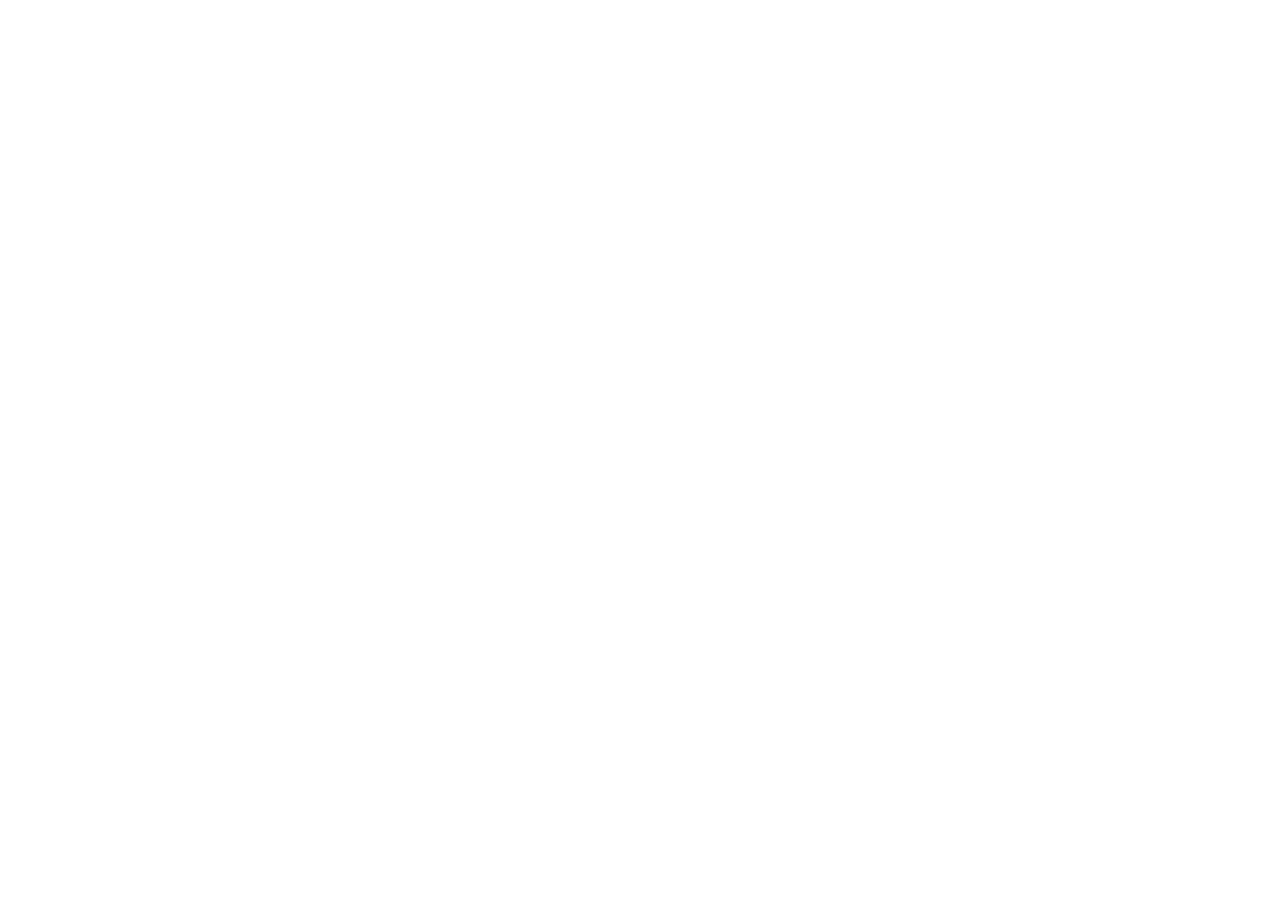
==== project1/index.html @ 2fa5630b "Added in the User Stories" ====
<!DOCTYPE html>
<html>
<head>
	<meta charset="utf-8">
	<meta name="viewport" content="width=device-width, initial-scale=1, shrink-to-fit=no">
	<meta http-equiv="X-UA-Compatible" content="IE=edge">
	<title>Project 1: The Game</title>
	<link rel="stylesheet" href="https://maxcdn.bootstrapcdn.com/bootstrap/4.0.0-beta/css/bootstrap.min.css" integrity="sha384-/Y6pD6FV/Vv2HJnA6t+vslU6fwYXjCFtcEpHbNJ0lyAFsXTsjBbfaDjzALeQsN6M" crossorigin="anonymous">
	<link rel="stylesheet" type="text/css" href="styles/style.css">
	<script src="https://cdnjs.cloudflare.com/ajax/libs/jquery/3.2.1/jquery.js"></script>
</head>
<body>
	
	<script src="scripts/app.js"></script>
</body>
</html>
---- project1/styles/style.css ----
* {
	text-align: center;
}
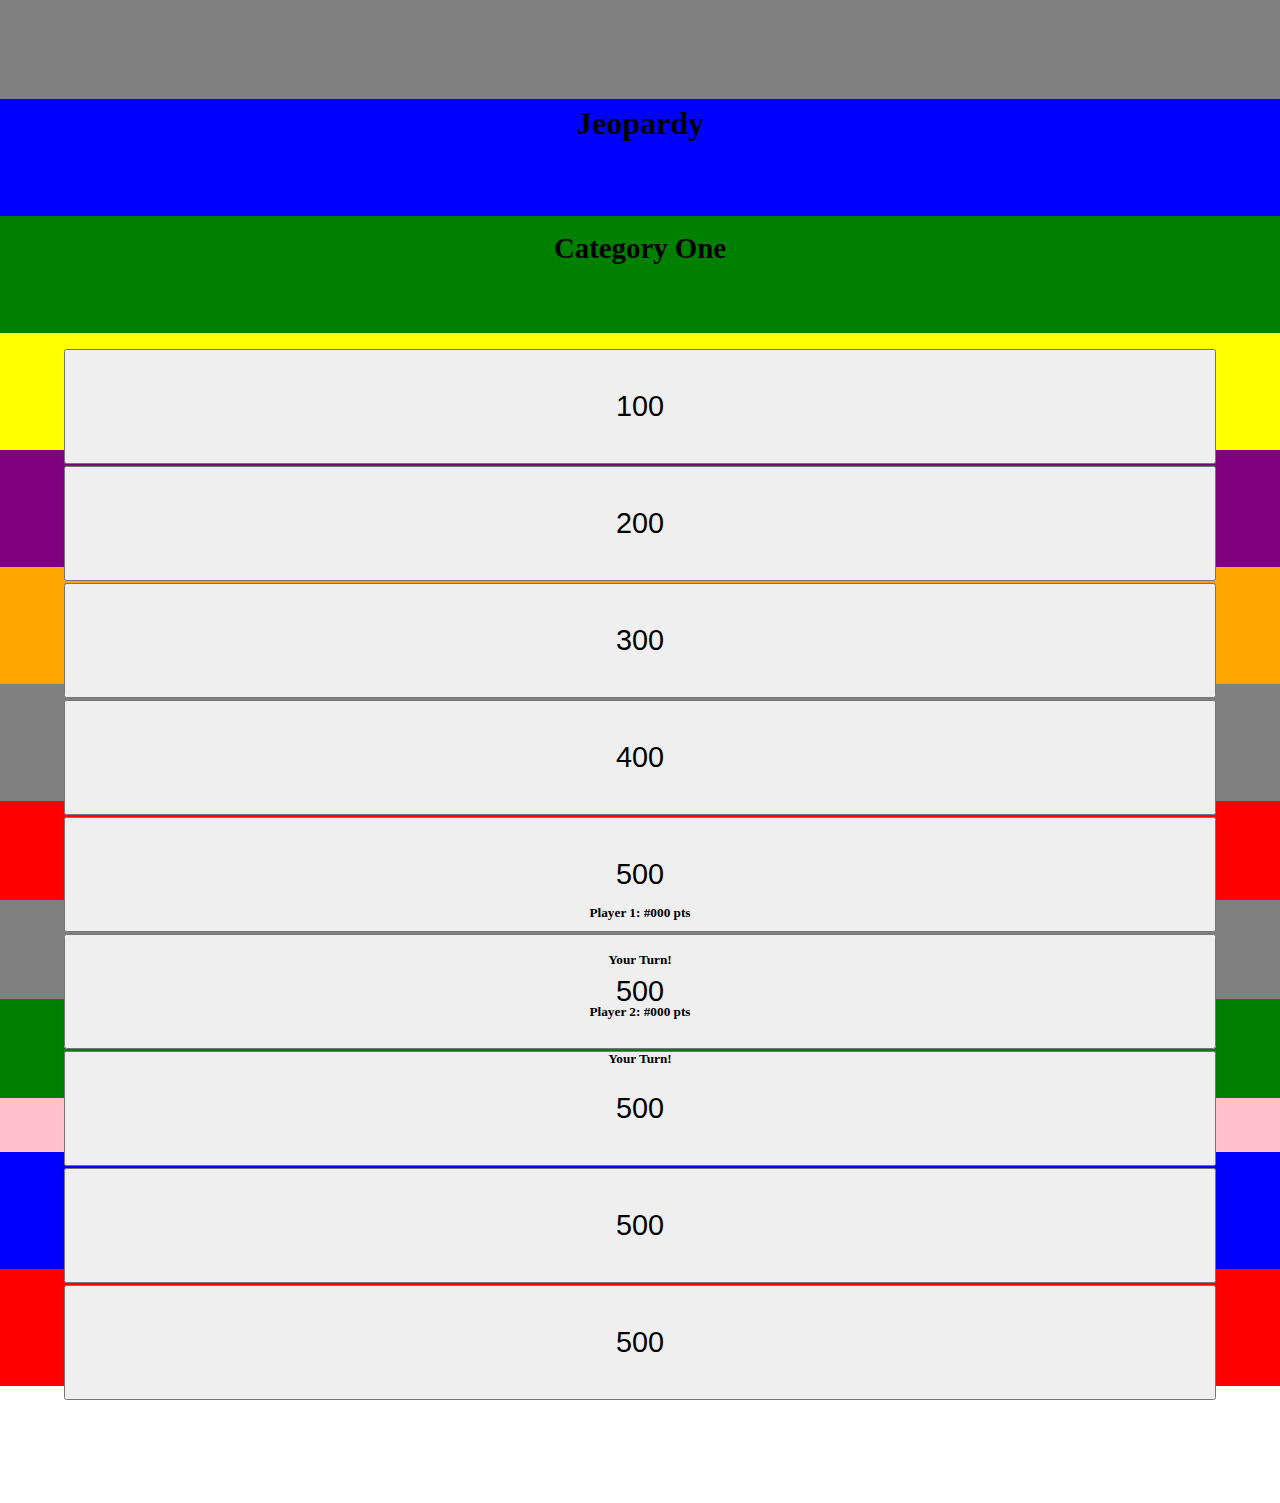
==== commit 12c43ff8: "Created basic layout of the game board" ====
--- a/project1/index.html
+++ b/project1/index.html
@@ -10,7 +10,254 @@
 	<script src="https://cdnjs.cloudflare.com/ajax/libs/jquery/3.2.1/jquery.js"></script>
 </head>
 <body>
-	
+	<div class="container-fluid">
+		<div class="row no-gutters" id="title-row">
+			<div class="col-1">
+				
+			</div>
+			<div class="col-10" id="title-display">
+				<h1>Jeopardy</h1>
+			</div>
+			<div class="col-1">
+				
+			</div>
+		</div>
+		<div class="row no-gutters align-items-center" id="category-row">
+			<div class="col-1">
+				
+			</div>
+			<div class="col-2" id="category-one-title">
+				<div class="textContainer">
+					<h4 class="text-center">Category One</h4>
+				</div>
+			</div>
+			<div class="col-2" id="category-two-title">
+				<div class="textContainer">
+					<h4 class="text-center">Category Two</h4>
+				</div>
+			</div>
+			<div class="col-2" id="category-three-title">
+				<div class="textContainer">
+					<h4 class="text-center">Category Three</h4>
+				</div>
+			</div>
+			<div class="col-2" id="category-four-title">
+				<div class="textContainer">
+					<h4 class="text-center">Category Four</h4>
+				</div>
+			</div>
+			<div class="col-2" id="category-five-title">
+				<div class="textContainer">
+					<h4 class="text-center">Category Five</h4>
+				</div>
+			</div>
+			<div class="col-1">
+				
+			</div>
+		</div>
+		<div class="row no-gutters align-items-center" id="one-hundred-row">
+			<div class="col-1">
+				
+			</div>
+			<div class="col-2" id="C1-one-hundred">
+				<div class="textContainer">
+					<button class="btn btn-primary" type="submit">100</button>
+				</div>
+			</div>
+			<div class="col-2" id="C2-one-hundred">
+				<div class="textContainer">
+					<button class="btn btn-primary" type="submit">100</button>
+				</div>
+			</div>
+			<div class="col-2" id="C3-one-hundred">
+				<div class="textContainer">
+					<button class="btn btn-primary" type="submit">100</button>
+				</div>
+			</div>
+			<div class="col-2" id="C4-one-hundred">
+				<div class="textContainer">
+					<button class="btn btn-primary" type="submit">100</button>
+				</div>
+			</div>
+			<div class="col-2" id="C5-one-hundred">
+				<div class="textContainer">
+					<button class="btn btn-primary" type="submit">100</button>
+				</div>
+			</div>
+			<div class="col-1">
+				
+			</div>
+		</div>
+		<div class="row no-gutters align-items-center" id="two-hundred-row">
+			<div class="col-1">
+				
+			</div>
+			<div class="col-2" id="C1-two-hundred">
+				<div class="textContainer">
+					<button class="btn btn-primary" type="submit">200</button>
+				</div>
+			</div>
+			<div class="col-2" id="C2-two-hundred">
+				<div class="textContainer">
+					<button class="btn btn-primary" type="submit">200</button>
+				</div>
+			</div>
+			<div class="col-2" id="C3-two-hundred">
+				<div class="textContainer">
+					<button class="btn btn-primary" type="submit">200</button>
+				</div>
+			</div>
+			<div class="col-2" id="C4-two-hundred">
+				<div class="textContainer">
+					<button class="btn btn-primary" type="submit">200</button>
+				</div>
+			</div>
+			<div class="col-2" id="C5-two-hundred">
+				<div class="textContainer">
+					<button class="btn btn-primary" type="submit">200</button>
+				</div>
+			</div>
+			<div class="col-1">
+				
+			</div>
+		</div>
+		<div class="row no-gutters align-items-center" id="three-hundred-row">
+			<div class="col-1">
+				
+			</div>
+			<div class="col-2" id="C1-three-hundred">
+				<div class="textContainer">
+					<button class="btn btn-primary" type="submit">300</button>
+				</div>
+			</div>
+			<div class="col-2" id="C2-three-hundred">
+				<div class="textContainer">
+					<button class="btn btn-primary" type="submit">300</button>
+				</div>
+			</div>
+			<div class="col-2" id="C3-three-hundred">
+				<div class="textContainer">
+					<button class="btn btn-primary" type="submit">300</button>
+				</div>
+			</div>
+			<div class="col-2" id="C4-three-hundred">
+				<div class="textContainer">
+					<button class="btn btn-primary" type="submit">300</button>
+				</div>
+			</div>
+			<div class="col-2" id="C5-three-hundred">
+				<div class="textContainer">
+					<button class="btn btn-primary" type="submit">300</button>
+				</div>
+			</div>
+			<div class="col-1">
+				
+			</div>
+		</div>
+		<div class="row no-gutters align-items-center" id="four-hundred-row">
+			<div class="col-1">
+				
+			</div>
+			<div class="col-2" id="C1-four-hundred">
+				<div class="textContainer">
+					<button class="btn btn-primary" type="submit">400</button>
+				</div>
+			</div>
+			<div class="col-2" id="C2-four-hundred">
+				<div class="textContainer">
+					<button class="btn btn-primary" type="submit">400</button>
+				</div>
+			</div>
+			<div class="col-2" id="C3-four-hundred">
+				<div class="textContainer">
+					<button class="btn btn-primary" type="submit">400</button>
+				</div>
+			</div>
+			<div class="col-2" id="C4-four-hundred">
+				<div class="textContainer">
+					<button class="btn btn-primary" type="submit">400</button>
+				</div>
+			</div>
+			<div class="col-2" id="C5-four-hundred">
+				<div class="textContainer">
+					<button class="btn btn-primary" type="submit">400</button>
+				</div>
+			</div>
+			<div class="col-1">
+				
+			</div>
+		</div>
+		<div class="row no-gutters align-items-center" id="five-hundred-row">
+			<div class="col-1">
+				
+			</div>
+			<div class="col-2" id="C1-five-hundred">
+				<div class="textContainer">
+					<button class="btn btn-primary" type="submit">500</button>
+				</div>
+			</div>
+			<div class="col-2" id="C2-five-hundred">
+				<div class="textContainer">
+					<button class="btn btn-primary" type="submit">500</button>
+				</div>
+			</div>
+			<div class="col-2" id="C3-five-hundred">
+				<div class="textContainer">
+					<button class="btn btn-primary" type="submit">500</button>
+				</div>
+			</div>
+			<div class="col-2" id="C4-five-hundred">
+				<div class="textContainer">
+					<button class="btn btn-primary" type="submit">500</button>
+				</div>
+			</div>
+			<div class="col-2" id="C5-five-hundred">
+				<div class="textContainer">
+					<button class="btn btn-primary" type="submit">500</button>
+				</div>
+			</div>
+			<div class="col-1">
+				
+			</div>
+		</div>
+		<div class="row no-gutters align-items-center" id="players-row">
+			<div class="col-1">
+				
+			</div>
+			<div class="col-5" id="player-one-display">
+				<h5 id="p1-points-display">Player 1: #000 pts</h5>
+				<h5 id="p1-turn-indicator">Your Turn!</h5>
+			</div>
+			<div class="col-5" id="player-two-display">
+				<h5 id="p2-points-display">Player 2: #000 pts</h5>
+				<h5 id="p2-turn-indicator">Your Turn!</h5>
+			</div>
+			<div class="col-1">
+				
+			</div>
+		</div>
+	</div>
+
+	<!-- <div class="modal fade" id="exampleModal" tabindex="-1" role="dialog" aria-labelledby="exampleModalLabel" aria-hidden="true">
+		<div class="modal-dialog" role="document">
+			<div class="modal-content">
+				<div class="modal-header">
+					<h5 class="modal-title" id="exampleModalLabel">Modal title</h5>
+					<button type="button" class="close" data-dismiss="modal" aria-label="Close">
+						<span aria-hidden="true">&times;</span>
+					</button>
+				</div>
+				<div class="modal-body">
+					...
+				</div>
+				<div class="modal-footer">
+					<button type="button" class="btn btn-secondary" data-dismiss="modal">Close</button>
+					<button type="button" class="btn btn-primary">Save changes</button>
+				</div>
+			</div>
+		</div>
+	</div> -->
+
 	<script src="scripts/app.js"></script>
 </body>
 </html>--- a/project1/styles/style.css
+++ b/project1/styles/style.css
@@ -1,3 +1,383 @@
 * {
 	text-align: center;
-}+	width: 100%;
+	height: 100%;
+	margin: 0;
+	padding: 0;
+}
+
+.container-fluid {
+	margin: 0;
+	padding: 0;
+	height: 100%;
+}
+
+.row {
+/*	margin-left: 0px;
+	margin-right: 0px;*/
+}
+
+div#title-row {
+	height: 11%;
+	background-color: grey;
+}
+
+div#title-display {
+	background-color: white;
+}
+
+#title-display h1 {
+	margin: 0;
+	padding: 0;
+	line-height: 1.5;
+}
+
+div#category-row {
+	height: 13%;
+	background-color: blue;
+}
+
+div#category-one-title {
+	background-color: red;
+}
+
+div#category-two-title {
+	background-color: blue;
+}
+
+div#category-three-title {
+	background-color: pink;
+}
+
+div#category-four-title {
+	background-color: blue;
+}
+
+div#category-five-title {
+	background-color: red;
+}
+
+div#one-hundred-row {
+	height: 13%;
+	background-color: green;
+}
+
+div#C1-one-hundred {
+	background-color: red;
+}
+
+#C1-one-hundred h5 {
+/*	vertical-align: middle;
+*/}
+
+div#C2-one-hundred {
+	background-color: blue;
+}
+
+#C2-one-hundred h5 {
+/*	vertical-align: middle;
+*/}
+
+div#C3-one-hundred {
+	background-color: pink;
+}
+
+#C3-one-hundred h5 {
+/*	vertical-align: middle;
+*/}
+
+div#C4-one-hundred {
+	background-color: blue;
+}
+
+#C4-one-hundred h5 {
+/*	vertical-align: middle;
+*/}
+
+div#C5-one-hundred {
+	background-color: red;
+}
+
+#C5-one-hundred h5 {
+/*	vertical-align: middle;
+*/}
+
+div#two-hundred-row {
+	height: 13%;
+	background-color: yellow;
+}
+
+div#C1-two-hundred {
+	background-color: red;
+}
+
+#C1-two-hundred h5 {
+/*	vertical-align: middle;
+*/}
+
+div#C2-two-hundred {
+	background-color: blue;
+}
+
+#C2-two-hundred h5 {
+/*	vertical-align: middle;
+*/}
+
+div#C3-two-hundred {
+	background-color: pink;
+}
+
+#C3-two-hundred h5 {
+/*	vertical-align: middle;
+*/}
+
+div#C4-two-hundred {
+	background-color: blue;
+}
+
+#C4-two-hundred h5 {
+/*	vertical-align: middle;
+*/}
+
+div#C5-two-hundred {
+	background-color: red;
+}
+
+#C5-two-hundred h5 {
+/*	vertical-align: middle;
+*/}
+
+div#three-hundred-row {
+	height: 13%;
+	background-color: purple;
+}
+
+div#C1-three-hundred {
+	background-color: red;
+}
+
+#C1-three-hundred h5 {
+/*	vertical-align: middle;
+*/}
+
+div#C2-three-hundred {
+	background-color: blue;
+}
+
+#C2-three-hundred h5 {
+/*	vertical-align: middle;
+*/}
+
+div#C3-three-hundred {
+	background-color: pink;
+}
+
+#C3-three-hundred h5 {
+/*	vertical-align: middle;
+*/}
+
+div#C4-three-hundred {
+	background-color: blue;
+}
+
+#C4-three-hundred h5 {
+/*	vertical-align: middle;
+*/}
+
+div#C5-three-hundred {
+	background-color: red;
+}
+
+#C5-three-hundred h5 {
+/*	vertical-align: middle;
+*/}
+
+div#four-hundred-row {
+	height: 13%;
+	background-color: orange;
+}
+
+div#C1-four-hundred {
+	background-color: red;
+}
+
+#C1-four-hundred h5 {
+/*	vertical-align: middle;
+*/}
+
+div#C2-four-hundred {
+	background-color: blue;
+}
+
+#C2-four-hundred h5 {
+/*	vertical-align: middle;
+*/}
+
+div#C3-four-hundred {
+	background-color: pink;
+}
+
+#C3-four-hundred h5 {
+/*	vertical-align: middle;
+*/}
+
+div#C4-four-hundred {
+	background-color: blue;
+}
+
+#C4-four-hundred h5 {
+/*	vertical-align: middle;
+*/}
+
+div#C5-four-hundred {
+	background-color: red;
+}
+
+#C5-four-hundred h5 {
+/*	vertical-align: middle;
+*/}
+
+div#five-hundred-row {
+	height: 13%;
+	background-color: grey;
+}
+
+div#C1-five-hundred {
+	background-color: red;
+}
+
+#C1-five-hundred h5 {
+/*	vertical-align: middle;
+*/}
+
+div#C2-five-hundred {
+	background-color: blue;
+}
+
+#C2-five-hundred h5 {
+/*	vertical-align: middle;
+*/}
+
+div#C3-five-hundred {
+	background-color: pink;
+}
+
+#C3-five-hundred h5 {
+/*	vertical-align: middle;
+*/}
+
+div#C4-five-hundred {
+	background-color: blue;
+}
+
+#C4-five-hundred h5 {
+/*	vertical-align: middle;
+*/}
+
+div#C5-five-hundred {
+	background-color: red;
+}
+
+#C5-five-hundred h5 {
+/*	vertical-align: middle;
+*/}
+
+div#players-row {
+	height: 11%;
+	background-color: red;
+}
+
+div#player-one-display {
+	height: 100%;
+	background-color: grey;
+}
+
+div#p1-points-display {
+	height: 50%;
+}
+
+h5#p1-points-display {
+	height: 50%;
+	margin: 0;
+	padding: 0;
+	line-height: 2;
+}
+
+div#p1-turn-indicator {
+	height: 50%;
+}
+
+h5#p1-turn-indicator {
+	height: 50%;
+	margin: 0;
+	padding: 0;
+	line-height: 1.5;
+}
+
+div#player-two-display {
+	height: 100%;
+	background-color: green;
+}
+
+div#p2-points-display {
+	height: 50%;
+}
+
+h5#p2-points-display {
+	height: 50%;
+	margin: 0;
+	padding: 0;
+	line-height: 2;
+}
+
+div#p2-turn-indicator {
+	height: 50%;
+}
+
+h5#p2-turn-indicator {
+	height: 50%;
+	margin: 0;
+	padding: 0;
+	line-height: 1.5;
+}
+
+div.textContainer {
+	padding: 1em 0;
+	height: 100%;
+}
+
+div.textContainer h4 {
+	margin: 0;
+	padding-bottom: 0.5em;
+	width: 100%;
+	height: 100%;
+	max-width: 100%;
+	max-height: 2em;
+	font-size: 2.25vw;
+	vertical-align: middle;
+	display: inline-block;
+}
+
+div.textContainer h5 {
+	margin: 0;
+	padding: 0.5em 0;
+	width: 100%;
+	height: 100%;
+	max-width: 100%;
+	max-height: 2em;
+	font-size: 2.25vw;
+	vertical-align: middle;
+	display: inline-block;
+}
+
+div.textContainer button {
+	margin: 0;
+	padding: 0;
+	width: 90%;
+	height: 100%;
+	max-width: 100%;
+	max-height: 4em;
+	font-size: 2.25vw;
+	vertical-align: middle;
+	display: inline-block;
+}
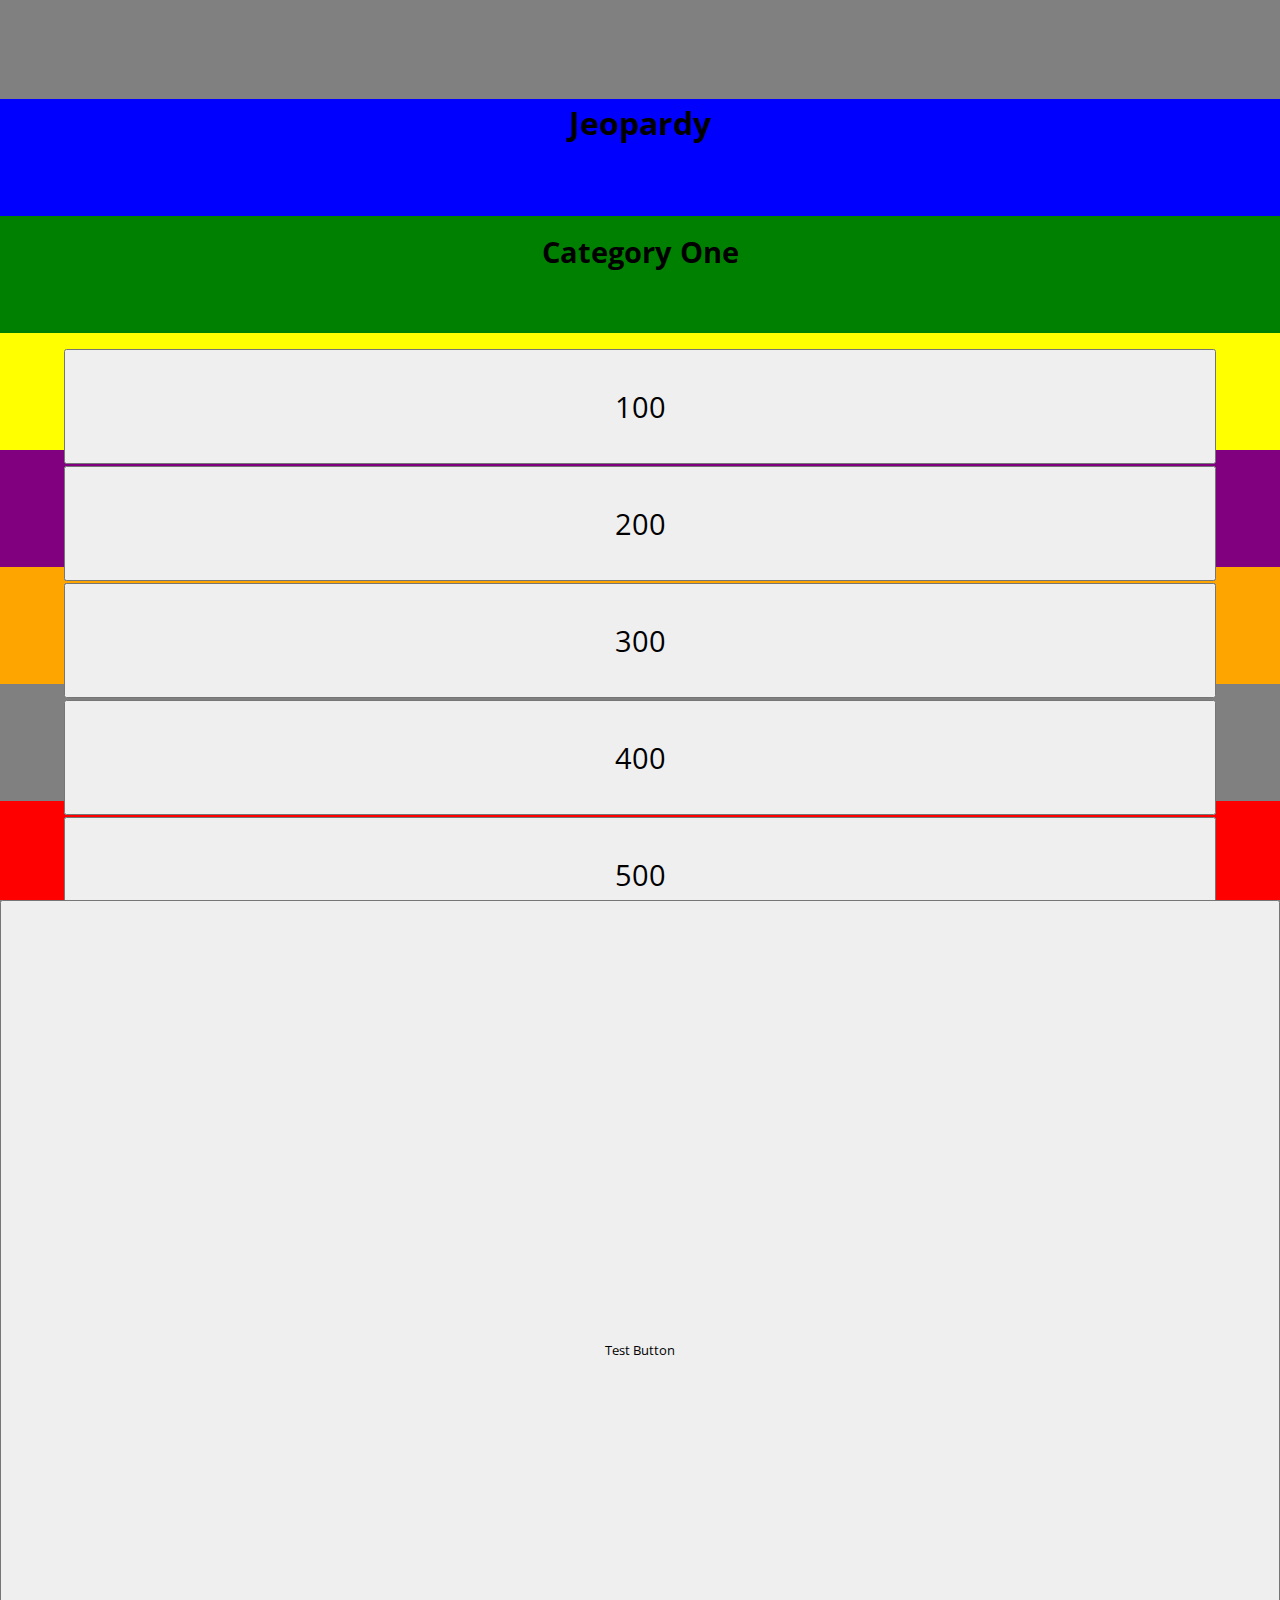
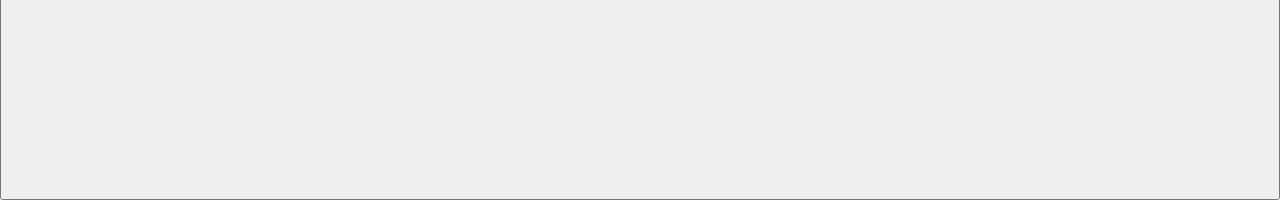
==== commit f316a052: "Succeeded in making a modal pop up" ====
--- a/project1/index.html
+++ b/project1/index.html
@@ -6,6 +6,7 @@
 	<meta http-equiv="X-UA-Compatible" content="IE=edge">
 	<title>Project 1: The Game</title>
 	<link rel="stylesheet" href="https://maxcdn.bootstrapcdn.com/bootstrap/4.0.0-beta/css/bootstrap.min.css" integrity="sha384-/Y6pD6FV/Vv2HJnA6t+vslU6fwYXjCFtcEpHbNJ0lyAFsXTsjBbfaDjzALeQsN6M" crossorigin="anonymous">
+	<link href="https://fonts.googleapis.com/css?family=Open+Sans" rel="stylesheet">
 	<link rel="stylesheet" type="text/css" href="styles/style.css">
 	<script src="https://cdnjs.cloudflare.com/ajax/libs/jquery/3.2.1/jquery.js"></script>
 </head>
@@ -61,27 +62,27 @@
 			</div>
 			<div class="col-2" id="C1-one-hundred">
 				<div class="textContainer">
+					<button type="button" class="btn btn-primary" data-toggle="modal" data-target="#myModal" data-whatever="C1-100pt-Answer">100</button>
+				</div>
+			</div>
+			<div class="col-2" id="C2-one-hundred">
+				<div class="textContainer">
 					<button class="btn btn-primary" type="submit">100</button>
 				</div>
 			</div>
-			<div class="col-2" id="C2-one-hundred">
+			<div class="col-2" id="C3-one-hundred">
+				<div class="textContainer">
+					<button type="button" class="btn btn-primary" data-toggle="modal" data-target="#myModal" data-whatever="C3-100pt-Answer">100</button>
+				</div>
+			</div>
+			<div class="col-2" id="C4-one-hundred">
 				<div class="textContainer">
 					<button class="btn btn-primary" type="submit">100</button>
 				</div>
 			</div>
-			<div class="col-2" id="C3-one-hundred">
-				<div class="textContainer">
-					<button class="btn btn-primary" type="submit">100</button>
-				</div>
-			</div>
-			<div class="col-2" id="C4-one-hundred">
-				<div class="textContainer">
-					<button class="btn btn-primary" type="submit">100</button>
-				</div>
-			</div>
 			<div class="col-2" id="C5-one-hundred">
 				<div class="textContainer">
-					<button class="btn btn-primary" type="submit">100</button>
+					<button type="button" class="btn btn-primary" data-toggle="modal" data-target="#myModal" data-whatever="C5-100pt-Answer">100</button>
 				</div>
 			</div>
 			<div class="col-1">
@@ -238,21 +239,95 @@
 		</div>
 	</div>
 
-	<!-- <div class="modal fade" id="exampleModal" tabindex="-1" role="dialog" aria-labelledby="exampleModalLabel" aria-hidden="true">
+	<button id="test-button">Test Button</button>
+
+	<div class="modal-overlay"></div>
+
+	<div class="active-modal">
+		<div>
+			<button class="close" id="close-question">Next Round?</button>
+			<h2 id="category-text">Category Name - #00 pts:</h2>
+			<p id="question-text">Test test test test test test test test test test test this is only a test to see if this will appear.</p>
+		</div>
+	</div>
+
+	<!-- Modal Template 1 -->
+
+<!-- 	<button type="button" class="btn btn-primary" data-toggle="modal" data-target="#exampleModal" data-whatever="@mdo">Open modal for @mdo</button>
+	<button type="button" class="btn btn-primary" data-toggle="modal" data-target="#exampleModal" data-whatever="@fat">Open modal for @fat</button>
+	<button type="button" class="btn btn-primary" data-toggle="modal" data-target="#exampleModal" data-whatever="@getbootstrap">Open modal for @getbootstrap</button>
+
+	<div class="modal fade" id="exampleModal" tabindex="-1" role="dialog" aria-labelledby="exampleModalLabel" aria-hidden="true">
 		<div class="modal-dialog" role="document">
 			<div class="modal-content">
 				<div class="modal-header">
-					<h5 class="modal-title" id="exampleModalLabel">Modal title</h5>
+					<h5 class="modal-title" id="exampleModalLabel">New message</h5>
 					<button type="button" class="close" data-dismiss="modal" aria-label="Close">
 						<span aria-hidden="true">&times;</span>
 					</button>
 				</div>
 				<div class="modal-body">
-					...
+					<form>
+						<div class="form-group">
+							<label for="recipient-name" class="form-control-label">Recipient:</label>
+							<input type="text" class="form-control" id="recipient-name">
+						</div>
+						<div class="form-group">
+							<label for="message-text" class="form-control-label">Message:</label>
+							<textarea class="form-control" id="message-text"></textarea>
+						</div>
+					</form>
 				</div>
 				<div class="modal-footer">
 					<button type="button" class="btn btn-secondary" data-dismiss="modal">Close</button>
+					<button type="button" class="btn btn-primary">Send message</button>
+				</div>
+			</div>
+		</div>
+	</div> -->
+
+	<!-- Modal Template 2 -->
+
+	<!-- <div class="modal fade" id="myModal" tabindex="-1" role="dialog" aria-labelledby="myModalLabel" aria-hidden="true">
+		<div class="modal-dialog" role="document">
+			<div class="modal-content">
+				<div class="modal-header">
+					<h5 class="modal-title" id="myModalLabel">Modal title</h5>
+					<button type="button" class="close" data-dismiss="modal" aria-label="Close">
+						<span aria-hidden="true">&times;</span>
+					</button>
+				</div>
+				<div class="modal-body">
+					<div class="container-fluid">
+						<div class="row">
+							<div class="col-md-4">.col-md-4</div>
+							<div class="col-md-4 ml-auto">.col-md-4 .ml-auto</div>
+						</div>
+						<div class="row">
+							<div class="col-md-3 ml-auto">.col-md-3 .ml-auto</div>
+							<div class="col-md-2 ml-auto">.col-md-2 .ml-auto</div>
+						</div>
+						<div class="row">
+							<div class="col-md-6 ml-auto">.col-md-6 .ml-auto</div>
+						</div>
+						<div class="row">
+							<div class="col-sm-9">
+								Level 1: .col-sm-9
+								<div class="row">
+									<div class="col-8 col-sm-6">
+										Level 2: .col-8 .col-sm-6
+									</div>
+									<div class="col-4 col-sm-6">
+										Level 2: .col-4 .col-sm-6
+									</div>
+								</div>
+							</div>
+						</div>
+					</div>
+				</div>
+				<div class="modal-footer">
 					<button type="button" class="btn btn-primary">Save changes</button>
+					<button type="button" class="btn btn-secondary" data-dismiss="modal">Close</button>
 				</div>
 			</div>
 		</div>
@@ -260,4 +335,4 @@
 
 	<script src="scripts/app.js"></script>
 </body>
-</html>+</html>
--- a/project1/styles/style.css
+++ b/project1/styles/style.css
@@ -4,11 +4,13 @@
 	height: 100%;
 	margin: 0;
 	padding: 0;
+	font-family: 'Open Sans', sans-serif;
 }
 
 .container-fluid {
 	margin: 0;
 	padding: 0;
+	width: 100%;
 	height: 100%;
 }
 
@@ -381,3 +383,52 @@
 	vertical-align: middle;
 	display: inline-block;
 }
+
+.active-modal {
+	display: none;
+	position: fixed;
+	top: 50%;
+	left: 50%;
+	transform: translate(-50%, -50%);
+	width: 600px;
+	max-width: 100%;
+	height: 400px;
+	max-height: 100%;
+	background: white;
+	box-shadow: 0 0 60px 10px rgba(0, 0, 0, 0.9);
+	z-index: 10002;
+	/*animation: modal-animate 2s;*/ /* It works, but it animates off in a corner. Will need to fix. */
+}
+
+.close {
+	background: #606061;
+	color: #FFFFFF;
+	line-height: 25px;
+	position: absolute;
+	right: -45px;
+	text-align: center;
+	top: -16px;
+	width: 90px;
+	height: 34px;
+	text-decoration: none;
+	font-weight: bold;
+	-webkit-border-radius: 12px;
+	-moz-border-radius: 12px;
+	border-radius: 12px;
+	-moz-box-shadow: 1px 1px 3px #000;
+	-webkit-box-shadow: 1px 1px 3px #000;
+	box-shadow: 1px 1px 3px #000;
+}
+
+.close:hover { background: #00d9ff; }
+
+.modal-overlay {
+	display: none;
+	z-index: 10001;
+	position: fixed;
+	top: 0;
+	left: 0;
+	width: 100%;
+	height: 100%;
+	background: rgba(0, 0, 0, 0.6);
+}
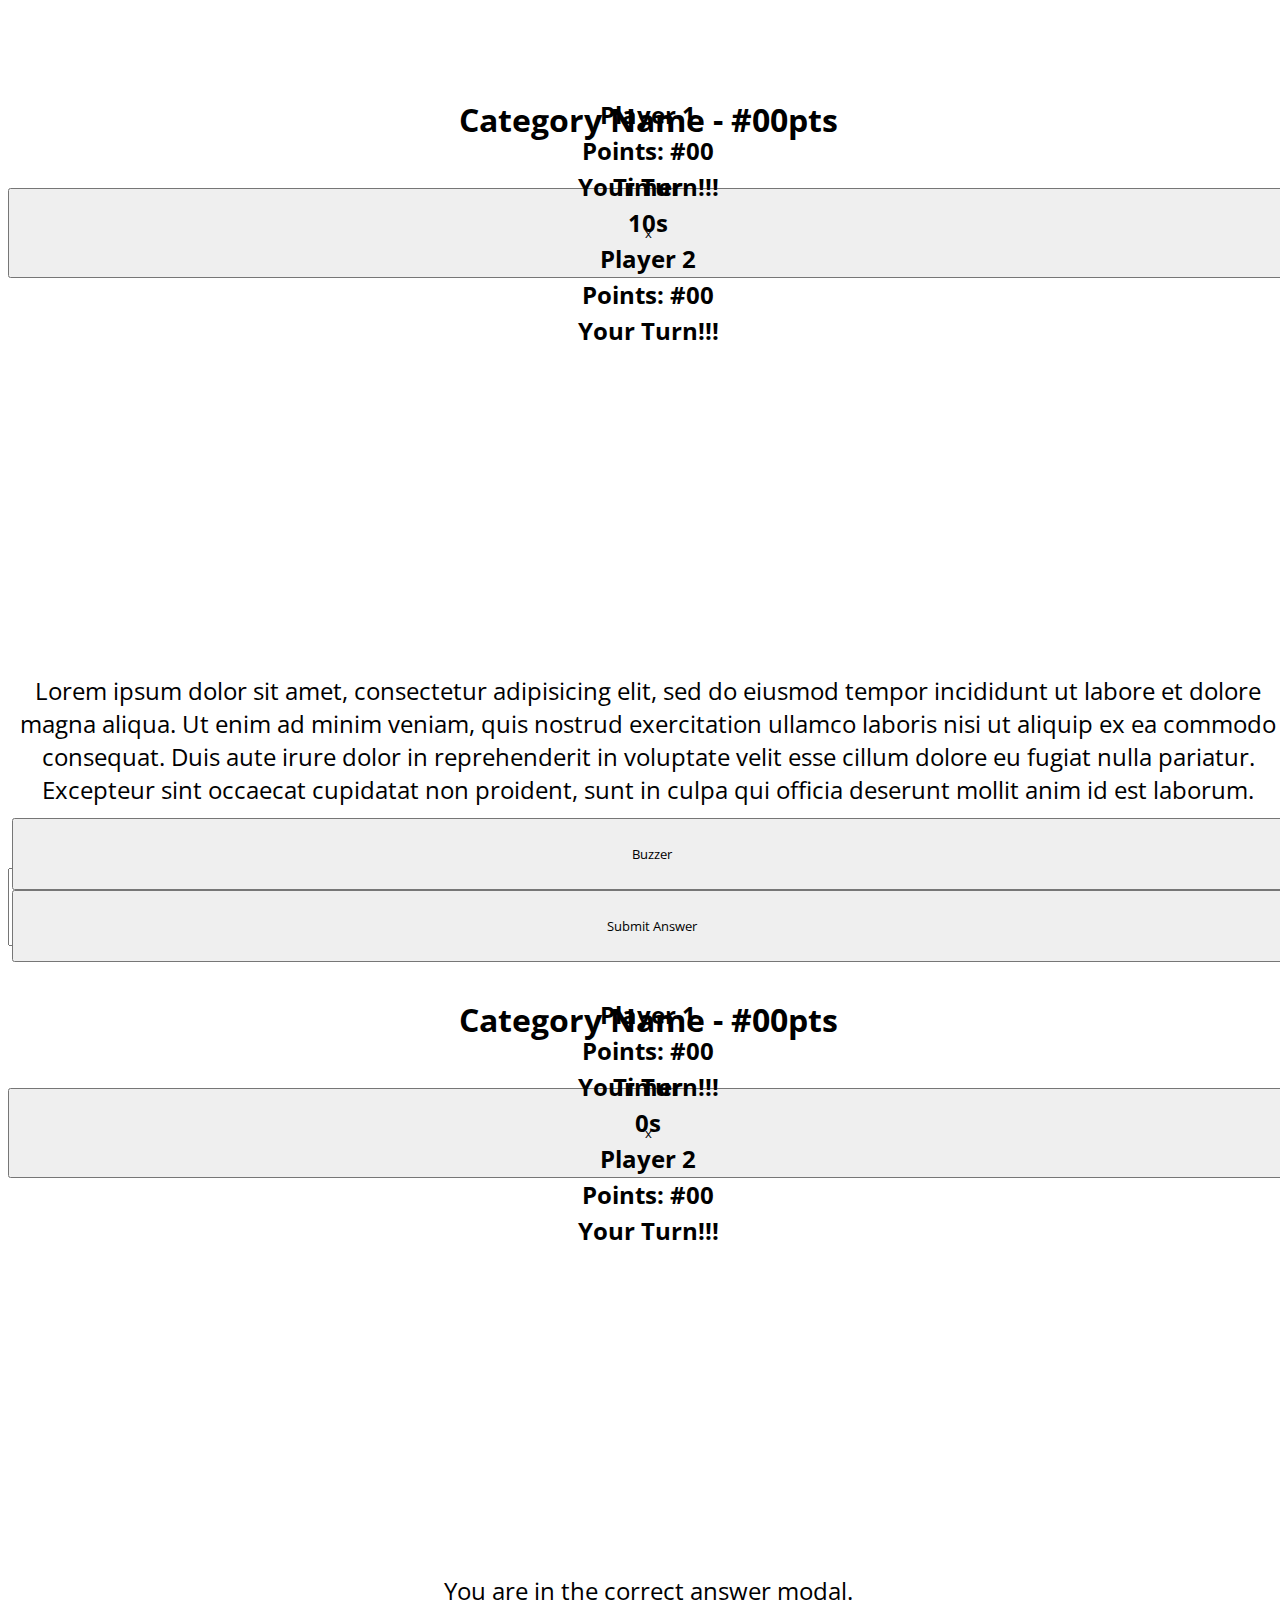
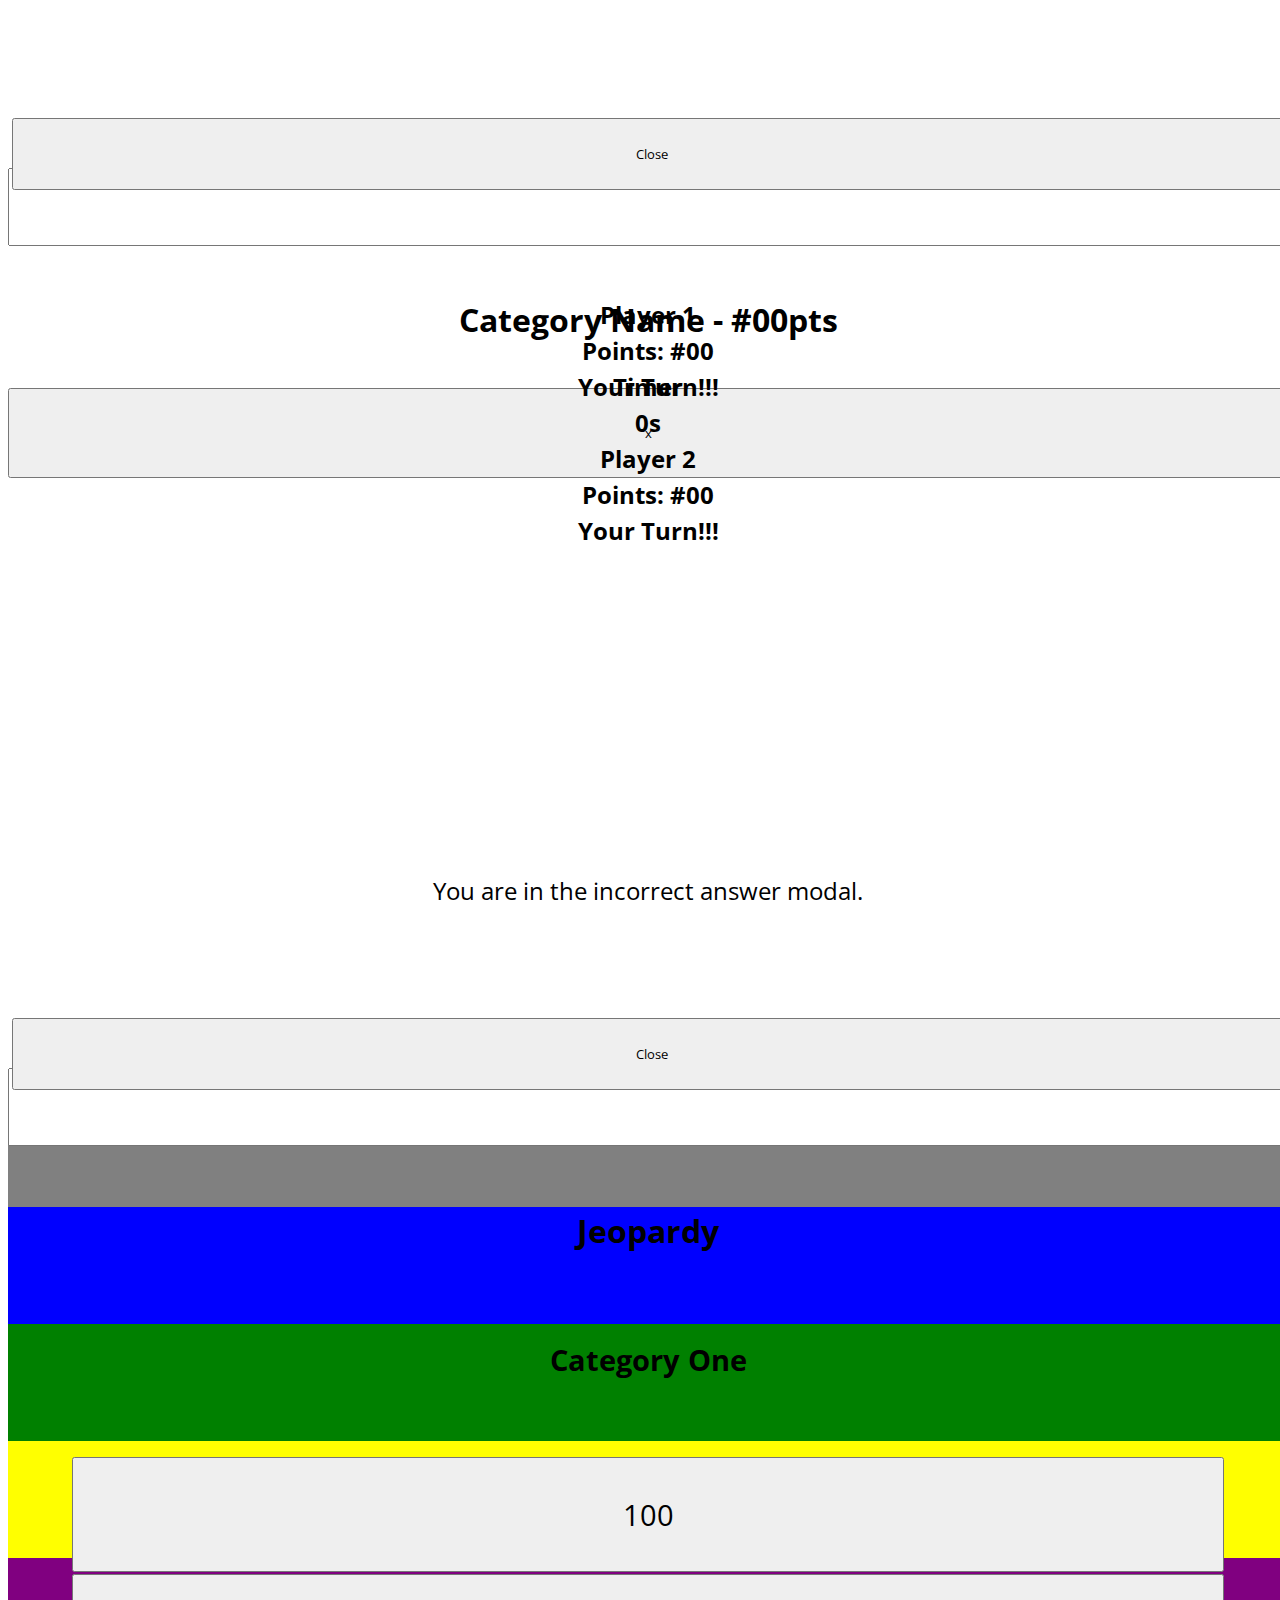
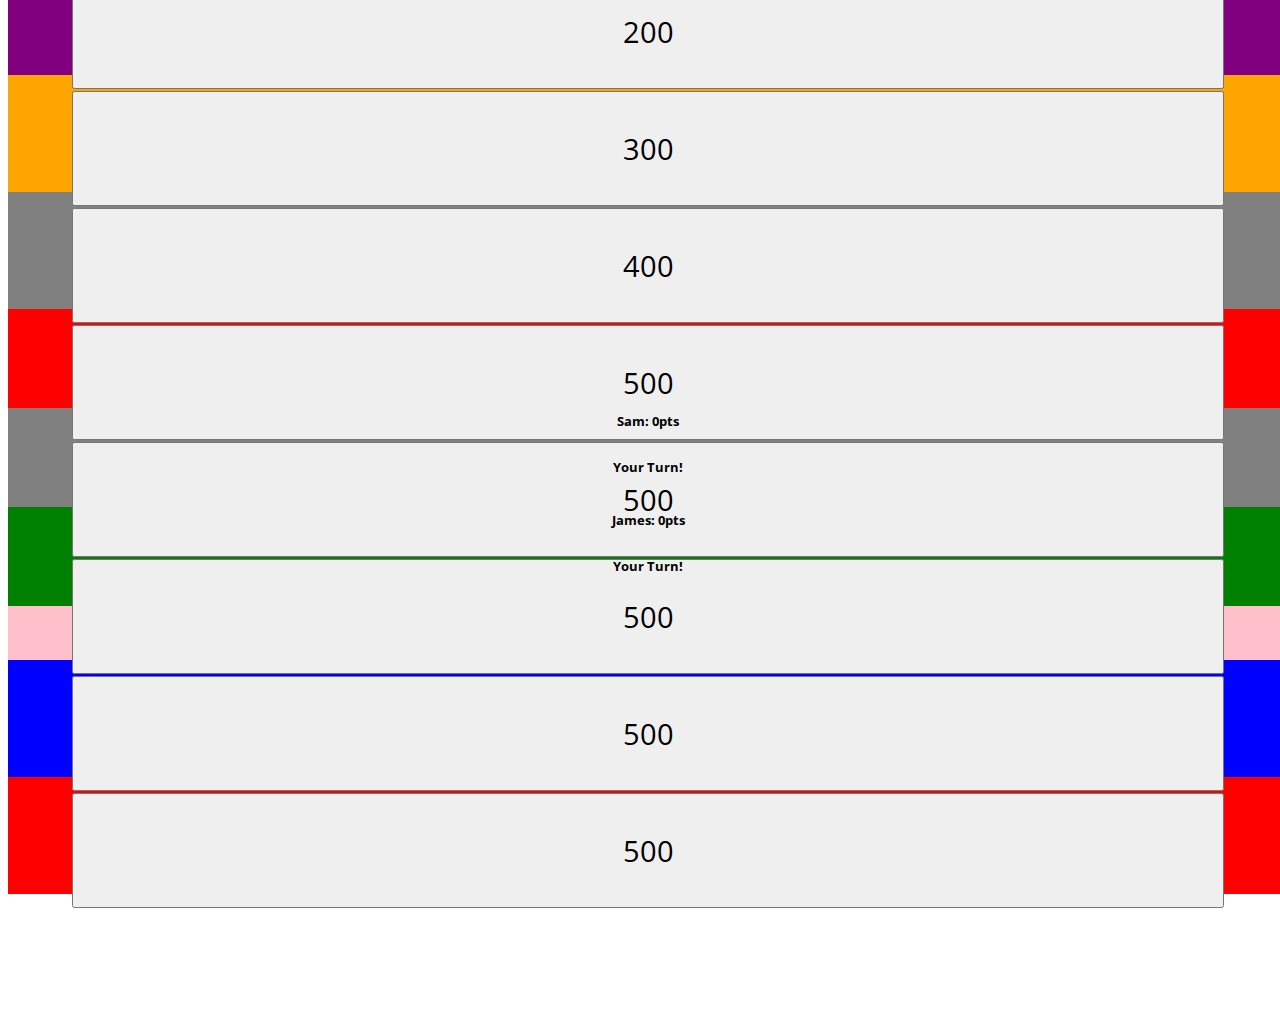
==== commit bc64ba1d: "Again, I got the modals to pop up in the correct sequence and made it so the correct amount of point" ====
--- a/project1/index.html
+++ b/project1/index.html
@@ -9,9 +9,256 @@
 	<link href="https://fonts.googleapis.com/css?family=Open+Sans" rel="stylesheet">
 	<link rel="stylesheet" type="text/css" href="styles/style.css">
 	<script src="https://cdnjs.cloudflare.com/ajax/libs/jquery/3.2.1/jquery.js"></script>
+	<script src="https://cdnjs.cloudflare.com/ajax/libs/popper.js/1.11.0/umd/popper.min.js" integrity="sha384-b/U6ypiBEHpOf/4+1nzFpr53nxSS+GLCkfwBdFNTxtclqqenISfwAzpKaMNFNmj4" crossorigin="anonymous"></script>
+	<script src="https://maxcdn.bootstrapcdn.com/bootstrap/4.0.0-beta/js/bootstrap.min.js" integrity="sha384-h0AbiXch4ZDo7tp9hKZ4TsHbi047NrKGLO3SEJAg45jXxnGIfYzk4Si90RDIqNm1" crossorigin="anonymous"></script>
 </head>
 <body>
-	<div class="container-fluid">
+	<div id="active-modal" class="modal fade" tabindex="-1" role="dialog" aria-labelledby="active-modalLabel" aria-hidden="true">
+		<div class="modal-dialog modal-lg" id="question-space" role="document">
+			<div class="modal-content" id="question-content">
+				<div class="modal-header" id="question-header">
+					<div class="container-fluid" id="question-title-board">
+						<div class="row no-gutters" id="question-title-row">
+							<div class="col-1">
+								
+							</div>
+							<div class="col-10" id="question-title-display">
+								<h5 class="modal-title" id="active-modalLabel">Category Name - #00pts</h5>
+							</div>
+							<div class="col-1">
+								<button type="button" class="close" data-dismiss="modal" aria-label="Close">
+									<span aria-hidden="true">x</span>
+								</button>
+							</div>
+						</div>
+					</div>
+				</div>
+				<div class="modal-body" id="question-body">
+					<div class="container-fluid" id="question-board">
+						<div class="row no-gutters" id="modal-row-one">
+							<div class="col-5" id="question-p1-display">
+								<h6>Player 1</h6>
+								<h6 id="p1-points-counter">Points: #00</h6>
+							</div>
+							<div class="col-2" id="question-timer-display">
+								<h6>Timer</h6>
+								<h6 id="timer-counter">10s</h6>
+							</div>
+							<div class="col-5" id="question-p2-display">
+								<h6>Player 2</h6>
+								<h6 id="p2-points-counter">Points: #00</h6>
+							</div>
+						</div>
+						<div class="row no-gutters" id="modal-row-two">
+							<div class="col-5" id="question-p1-turn">
+								<h6>Your Turn!!!</h6>
+							</div>
+							<div class="col-2">
+								
+							</div>
+							<div class="col-5" id="question-p2-turn">
+								<h6>Your Turn!!!</h6>
+							</div>
+						</div>
+						<div class="row no-gutters" id="modal-row-three">
+							<div class="col-1">
+								
+							</div>
+							<div class="col-10" id="question-text">
+								<p>Lorem ipsum dolor sit amet, consectetur adipisicing elit, sed do eiusmod
+								tempor incididunt ut labore et dolore magna aliqua. Ut enim ad minim veniam,
+								quis nostrud exercitation ullamco laboris nisi ut aliquip ex ea commodo
+								consequat. Duis aute irure dolor in reprehenderit in voluptate velit esse
+								cillum dolore eu fugiat nulla pariatur. Excepteur sint occaecat cupidatat non
+								proident, sunt in culpa qui officia deserunt mollit anim id est laborum.</p>
+							</div>
+							<div class="col-1">
+								
+							</div>
+						</div>
+						<div class="row no-gutters" id="modal-row-four">
+							<div class="col-1">
+
+							</div>
+							<div class="col-10">
+								<h6>Your Answer:</h6>
+								<textarea class="form-control" id="message-text"></textarea>
+							</div>
+							<div class="col-1">
+
+							</div>
+						</div>
+					</div>
+				</div>
+				<div class="modal-footer" id="question-footer">
+					<button type="button" class="btn btn-primary" id="buzzer-button">Buzzer</button>
+					<button type="button" class="btn btn-secondary" id="answer-button" data-dismiss="modal">Submit Answer</button>
+				</div>
+			</div>
+		</div>
+	</div>
+
+	<div id="answer-modal" class="modal fade" tabindex="-1" role="dialog" aria-labelledby="answer-modalLabel" aria-hidden="true">
+		<div class="modal-dialog modal-lg" id="answer-space" role="document">
+			<div class="modal-content" id="answer-content">
+				<div class="modal-header" id="answer-header">
+					<div class="container-fluid" id="answer-title-board">
+						<div class="row no-gutters" id="answer-title-row">
+							<div class="col-1">
+								
+							</div>
+							<div class="col-10" id="answer-title-display">
+								<h5 class="modal-title" id="answer-modalLabel">Category Name - #00pts</h5>
+							</div>
+							<div class="col-1">
+								<button type="button" class="close" data-dismiss="modal" aria-label="Close">
+									<span aria-hidden="true">x</span>
+								</button>
+							</div>
+						</div>
+					</div>
+				</div>
+				<div class="modal-body" id="answer-body">
+					<div class="container-fluid" id="answer-board">
+						<div class="row no-gutters" id="answer-modal-row-one">
+							<div class="col-5" id="answer-p1-display">
+								<h6>Player 1</h6>
+								<h6>Points: #00</h6>
+							</div>
+							<div class="col-2" id="answer-timer-display">
+								<h6>Timer</h6>
+								<h6>0s</h6>
+							</div>
+							<div class="col-5" id="answer-p2-display">
+								<h6>Player 2</h6>
+								<h6>Points: #00</h6>
+							</div>
+						</div>
+						<div class="row no-gutters" id="answer-modal-row-two">
+							<div class="col-5" id="answer-p1-turn">
+								<h6>Your Turn!!!</h6>
+							</div>
+							<div class="col-2">
+								
+							</div>
+							<div class="col-5" id="answer-p2-turn">
+								<h6>Your Turn!!!</h6>
+							</div>
+						</div>
+						<div class="row no-gutters" id="answer-modal-row-three">
+							<div class="col-1">
+								
+							</div>
+							<div class="col-10" id="answer-text">
+								<p>You are in the correct answer modal.</p>
+							</div>
+							<div class="col-1">
+								
+							</div>
+						</div>
+						<div class="row no-gutters" id="answer-modal-row-four">
+							<div class="col-1">
+
+							</div>
+							<div class="col-10">
+								<h6>Your Answer:</h6>
+								<textarea class="form-control" id="answer-message-text"></textarea>
+							</div>
+							<div class="col-1">
+
+							</div>
+						</div>
+					</div>
+				</div>
+				<div class="modal-footer" id="answer-footer">
+					<button type="button" class="btn btn-primary" id="return-button" data-dismiss="modal">Close</button>
+				</div>
+			</div>
+		</div>
+	</div>
+
+	<div id="incorrect-modal" class="modal fade" tabindex="-1" role="dialog" aria-labelledby="incorrect-modalLabel" aria-hidden="true">
+		<div class="modal-dialog modal-lg" id="incorrect-space" role="document">
+			<div class="modal-content" id="incorrect-content">
+				<div class="modal-header" id="incorrect-header">
+					<div class="container-fluid" id="incorrect-title-board">
+						<div class="row no-gutters" id="incorrect-title-row">
+							<div class="col-1">
+								
+							</div>
+							<div class="col-10" id="incorrect-title-display">
+								<h5 class="modal-title" id="incorrect-modalLabel">Category Name - #00pts</h5>
+							</div>
+							<div class="col-1">
+								<button type="button" class="close" data-dismiss="modal" aria-label="Close">
+									<span aria-hidden="true">x</span>
+								</button>
+							</div>
+						</div>
+					</div>
+				</div>
+				<div class="modal-body" id="incorrect-body">
+					<div class="container-fluid" id="incorrect-board">
+						<div class="row no-gutters" id="incorrect-modal-row-one">
+							<div class="col-5" id="incorrect-p1-display">
+								<h6>Player 1</h6>
+								<h6>Points: #00</h6>
+							</div>
+							<div class="col-2" id="incorrect-timer-display">
+								<h6>Timer</h6>
+								<h6>0s</h6>
+							</div>
+							<div class="col-5" id="incorrect-p2-display">
+								<h6>Player 2</h6>
+								<h6>Points: #00</h6>
+							</div>
+						</div>
+						<div class="row no-gutters" id="incorrect-modal-row-two">
+							<div class="col-5" id="incorrect-p1-turn">
+								<h6>Your Turn!!!</h6>
+							</div>
+							<div class="col-2">
+								
+							</div>
+							<div class="col-5" id="incorrect-p2-turn">
+								<h6>Your Turn!!!</h6>
+							</div>
+						</div>
+						<div class="row no-gutters" id="incorrect-modal-row-three">
+							<div class="col-1">
+								
+							</div>
+							<div class="col-10" id="incorrect-text">
+								<p>You are in the incorrect answer modal.</p>
+							</div>
+							<div class="col-1">
+								
+							</div>
+						</div>
+						<div class="row no-gutters" id="incorrect-modal-row-four">
+							<div class="col-1">
+
+							</div>
+							<div class="col-10">
+								<h6>Your Answer:</h6>
+								<textarea class="form-control" id="incorrect-message-text"></textarea>
+							</div>
+							<div class="col-1">
+
+							</div>
+						</div>
+					</div>
+				</div>
+				<div class="modal-footer" id="incorrect-footer">
+					<button type="button" class="btn btn-primary" id="incorrect-return-button" data-dismiss="modal">Close</button>
+				</div>
+			</div>
+		</div>
+	</div>
+
+	<!-- <button id="test-button" type="button" class="btn btn-primary" data-toggle="modal" data-target="#active-modal">Test Button</button> -->
+
+	<div class="container-fluid" id="game-board">
 		<div class="row no-gutters" id="title-row">
 			<div class="col-1">
 				
@@ -62,27 +309,27 @@
 			</div>
 			<div class="col-2" id="C1-one-hundred">
 				<div class="textContainer">
-					<button type="button" class="btn btn-primary" data-toggle="modal" data-target="#myModal" data-whatever="C1-100pt-Answer">100</button>
+					<button id="cat1-100" type="button" class="btn btn-primary question-select" data-toggle="modal" data-target="#active-modal" data-whatever="C1-100pt-Answer">100</button>
 				</div>
 			</div>
 			<div class="col-2" id="C2-one-hundred">
 				<div class="textContainer">
-					<button class="btn btn-primary" type="submit">100</button>
+					<button id="cat2-100" type="button" class="btn btn-primary question-select" data-toggle="modal" data-target="#active-modal" data-whatever="C2-100pt-Answer">100</button>
 				</div>
 			</div>
 			<div class="col-2" id="C3-one-hundred">
 				<div class="textContainer">
-					<button type="button" class="btn btn-primary" data-toggle="modal" data-target="#myModal" data-whatever="C3-100pt-Answer">100</button>
+					<button id="cat3-100" type="button" class="btn btn-primary question-select" data-toggle="modal" data-target="#active-modal" data-whatever="C3-100pt-Answer">100</button>
 				</div>
 			</div>
 			<div class="col-2" id="C4-one-hundred">
 				<div class="textContainer">
-					<button class="btn btn-primary" type="submit">100</button>
+					<button id="cat4-100" type="button" class="btn btn-primary question-select" data-toggle="modal" data-target="#active-modal" data-whatever="C4-100pt-Answer">100</button>
 				</div>
 			</div>
 			<div class="col-2" id="C5-one-hundred">
 				<div class="textContainer">
-					<button type="button" class="btn btn-primary" data-toggle="modal" data-target="#myModal" data-whatever="C5-100pt-Answer">100</button>
+					<button id="cat5-100" type="button" class="btn btn-primary question-select" data-toggle="modal" data-target="#active-modal" data-whatever="C5-100pt-Answer">100</button>
 				</div>
 			</div>
 			<div class="col-1">
@@ -95,27 +342,27 @@
 			</div>
 			<div class="col-2" id="C1-two-hundred">
 				<div class="textContainer">
-					<button class="btn btn-primary" type="submit">200</button>
+					<button id="cat1-200" type="button" class="btn btn-primary question-select" data-toggle="modal" data-target="#active-modal" data-whatever="C1-200pt-Answer">200</button>
 				</div>
 			</div>
 			<div class="col-2" id="C2-two-hundred">
 				<div class="textContainer">
-					<button class="btn btn-primary" type="submit">200</button>
+					<button id="cat2-200" type="button" class="btn btn-primary question-select" data-toggle="modal" data-target="#active-modal" data-whatever="C2-200pt-Answer">200</button>
 				</div>
 			</div>
 			<div class="col-2" id="C3-two-hundred">
 				<div class="textContainer">
-					<button class="btn btn-primary" type="submit">200</button>
+					<button id="cat3-200" type="button" class="btn btn-primary question-select" data-toggle="modal" data-target="#active-modal" data-whatever="C3-200pt-Answer">200</button>
 				</div>
 			</div>
 			<div class="col-2" id="C4-two-hundred">
 				<div class="textContainer">
-					<button class="btn btn-primary" type="submit">200</button>
+					<button id="cat4-200" type="button" class="btn btn-primary question-select" data-toggle="modal" data-target="#active-modal" data-whatever="C4-200pt-Answer">200</button>
 				</div>
 			</div>
 			<div class="col-2" id="C5-two-hundred">
 				<div class="textContainer">
-					<button class="btn btn-primary" type="submit">200</button>
+					<button id="cat5-200" type="button" class="btn btn-primary question-select" data-toggle="modal" data-target="#active-modal" data-whatever="C5-200pt-Answer">200</button>
 				</div>
 			</div>
 			<div class="col-1">
@@ -128,27 +375,27 @@
 			</div>
 			<div class="col-2" id="C1-three-hundred">
 				<div class="textContainer">
-					<button class="btn btn-primary" type="submit">300</button>
+					<button id="cat1-300" type="button" class="btn btn-primary question-select" data-toggle="modal" data-target="#active-modal" data-whatever="C1-300pt-Answer">300</button>
 				</div>
 			</div>
 			<div class="col-2" id="C2-three-hundred">
 				<div class="textContainer">
-					<button class="btn btn-primary" type="submit">300</button>
+					<button id="cat2-300" type="button" class="btn btn-primary question-select" data-toggle="modal" data-target="#active-modal" data-whatever="C2-300pt-Answer">300</button>
 				</div>
 			</div>
 			<div class="col-2" id="C3-three-hundred">
 				<div class="textContainer">
-					<button class="btn btn-primary" type="submit">300</button>
+					<button id="cat3-300" type="button" class="btn btn-primary question-select" data-toggle="modal" data-target="#active-modal" data-whatever="C3-300pt-Answer">300</button>
 				</div>
 			</div>
 			<div class="col-2" id="C4-three-hundred">
 				<div class="textContainer">
-					<button class="btn btn-primary" type="submit">300</button>
+					<button id="cat4-300" type="button" class="btn btn-primary question-select" data-toggle="modal" data-target="#active-modal" data-whatever="C4-300pt-Answer">300</button>
 				</div>
 			</div>
 			<div class="col-2" id="C5-three-hundred">
 				<div class="textContainer">
-					<button class="btn btn-primary" type="submit">300</button>
+					<button id="cat5-300" type="button" class="btn btn-primary question-select" data-toggle="modal" data-target="#active-modal" data-whatever="C5-300pt-Answer">300</button>
 				</div>
 			</div>
 			<div class="col-1">
@@ -161,27 +408,27 @@
 			</div>
 			<div class="col-2" id="C1-four-hundred">
 				<div class="textContainer">
-					<button class="btn btn-primary" type="submit">400</button>
+					<button id="cat1-400" type="button" class="btn btn-primary question-select" data-toggle="modal" data-target="#active-modal" data-whatever="C1-400pt-Answer">400</button>
 				</div>
 			</div>
 			<div class="col-2" id="C2-four-hundred">
 				<div class="textContainer">
-					<button class="btn btn-primary" type="submit">400</button>
+					<button id="cat2-400" type="button" class="btn btn-primary question-select" data-toggle="modal" data-target="#active-modal" data-whatever="C2-400pt-Answer">400</button>
 				</div>
 			</div>
 			<div class="col-2" id="C3-four-hundred">
 				<div class="textContainer">
-					<button class="btn btn-primary" type="submit">400</button>
+					<button id="cat3-400" type="button" class="btn btn-primary question-select" data-toggle="modal" data-target="#active-modal" data-whatever="C3-400pt-Answer">400</button>
 				</div>
 			</div>
 			<div class="col-2" id="C4-four-hundred">
 				<div class="textContainer">
-					<button class="btn btn-primary" type="submit">400</button>
+					<button id="cat4-400" type="button" class="btn btn-primary question-select" data-toggle="modal" data-target="#active-modal" data-whatever="C4-400pt-Answer">400</button>
 				</div>
 			</div>
 			<div class="col-2" id="C5-four-hundred">
 				<div class="textContainer">
-					<button class="btn btn-primary" type="submit">400</button>
+					<button id="cat5-400" type="button" class="btn btn-primary question-select" data-toggle="modal" data-target="#active-modal" data-whatever="C5-400pt-Answer">400</button>
 				</div>
 			</div>
 			<div class="col-1">
@@ -194,27 +441,27 @@
 			</div>
 			<div class="col-2" id="C1-five-hundred">
 				<div class="textContainer">
-					<button class="btn btn-primary" type="submit">500</button>
+					<button id="cat1-500" type="button" class="btn btn-primary question-select" data-toggle="modal" data-target="#active-modal" data-whatever="C1-500pt-Answer">500</button>
 				</div>
 			</div>
 			<div class="col-2" id="C2-five-hundred">
 				<div class="textContainer">
-					<button class="btn btn-primary" type="submit">500</button>
+					<button id="cat2-500" type="button" class="btn btn-primary question-select" data-toggle="modal" data-target="#active-modal" data-whatever="C2-500pt-Answer">500</button>
 				</div>
 			</div>
 			<div class="col-2" id="C3-five-hundred">
 				<div class="textContainer">
-					<button class="btn btn-primary" type="submit">500</button>
+					<button id="cat3-500" type="button" class="btn btn-primary question-select" data-toggle="modal" data-target="#active-modal" data-whatever="C3-500pt-Answer">500</button>
 				</div>
 			</div>
 			<div class="col-2" id="C4-five-hundred">
 				<div class="textContainer">
-					<button class="btn btn-primary" type="submit">500</button>
+					<button id="cat4-500" type="button" class="btn btn-primary question-select" data-toggle="modal" data-target="#active-modal" data-whatever="C4-500pt-Answer">500</button>
 				</div>
 			</div>
 			<div class="col-2" id="C5-five-hundred">
 				<div class="textContainer">
-					<button class="btn btn-primary" type="submit">500</button>
+					<button id="cat5-500" type="button" class="btn btn-primary question-select" data-toggle="modal" data-target="#active-modal" data-whatever="C5-500pt-Answer">500</button>
 				</div>
 			</div>
 			<div class="col-1">
@@ -239,100 +486,6 @@
 		</div>
 	</div>
 
-	<button id="test-button">Test Button</button>
-
-	<div class="modal-overlay"></div>
-
-	<div class="active-modal">
-		<div>
-			<button class="close" id="close-question">Next Round?</button>
-			<h2 id="category-text">Category Name - #00 pts:</h2>
-			<p id="question-text">Test test test test test test test test test test test this is only a test to see if this will appear.</p>
-		</div>
-	</div>
-
-	<!-- Modal Template 1 -->
-
-<!-- 	<button type="button" class="btn btn-primary" data-toggle="modal" data-target="#exampleModal" data-whatever="@mdo">Open modal for @mdo</button>
-	<button type="button" class="btn btn-primary" data-toggle="modal" data-target="#exampleModal" data-whatever="@fat">Open modal for @fat</button>
-	<button type="button" class="btn btn-primary" data-toggle="modal" data-target="#exampleModal" data-whatever="@getbootstrap">Open modal for @getbootstrap</button>
-
-	<div class="modal fade" id="exampleModal" tabindex="-1" role="dialog" aria-labelledby="exampleModalLabel" aria-hidden="true">
-		<div class="modal-dialog" role="document">
-			<div class="modal-content">
-				<div class="modal-header">
-					<h5 class="modal-title" id="exampleModalLabel">New message</h5>
-					<button type="button" class="close" data-dismiss="modal" aria-label="Close">
-						<span aria-hidden="true">&times;</span>
-					</button>
-				</div>
-				<div class="modal-body">
-					<form>
-						<div class="form-group">
-							<label for="recipient-name" class="form-control-label">Recipient:</label>
-							<input type="text" class="form-control" id="recipient-name">
-						</div>
-						<div class="form-group">
-							<label for="message-text" class="form-control-label">Message:</label>
-							<textarea class="form-control" id="message-text"></textarea>
-						</div>
-					</form>
-				</div>
-				<div class="modal-footer">
-					<button type="button" class="btn btn-secondary" data-dismiss="modal">Close</button>
-					<button type="button" class="btn btn-primary">Send message</button>
-				</div>
-			</div>
-		</div>
-	</div> -->
-
-	<!-- Modal Template 2 -->
-
-	<!-- <div class="modal fade" id="myModal" tabindex="-1" role="dialog" aria-labelledby="myModalLabel" aria-hidden="true">
-		<div class="modal-dialog" role="document">
-			<div class="modal-content">
-				<div class="modal-header">
-					<h5 class="modal-title" id="myModalLabel">Modal title</h5>
-					<button type="button" class="close" data-dismiss="modal" aria-label="Close">
-						<span aria-hidden="true">&times;</span>
-					</button>
-				</div>
-				<div class="modal-body">
-					<div class="container-fluid">
-						<div class="row">
-							<div class="col-md-4">.col-md-4</div>
-							<div class="col-md-4 ml-auto">.col-md-4 .ml-auto</div>
-						</div>
-						<div class="row">
-							<div class="col-md-3 ml-auto">.col-md-3 .ml-auto</div>
-							<div class="col-md-2 ml-auto">.col-md-2 .ml-auto</div>
-						</div>
-						<div class="row">
-							<div class="col-md-6 ml-auto">.col-md-6 .ml-auto</div>
-						</div>
-						<div class="row">
-							<div class="col-sm-9">
-								Level 1: .col-sm-9
-								<div class="row">
-									<div class="col-8 col-sm-6">
-										Level 2: .col-8 .col-sm-6
-									</div>
-									<div class="col-4 col-sm-6">
-										Level 2: .col-4 .col-sm-6
-									</div>
-								</div>
-							</div>
-						</div>
-					</div>
-				</div>
-				<div class="modal-footer">
-					<button type="button" class="btn btn-primary">Save changes</button>
-					<button type="button" class="btn btn-secondary" data-dismiss="modal">Close</button>
-				</div>
-			</div>
-		</div>
-	</div> -->
-
 	<script src="scripts/app.js"></script>
 </body>
 </html>
--- a/project1/styles/style.css
+++ b/project1/styles/style.css
@@ -2,16 +2,351 @@
 	text-align: center;
 	width: 100%;
 	height: 100%;
-	margin: 0;
-	padding: 0;
+/*	margin: 0;
+	padding: 0;*/
 	font-family: 'Open Sans', sans-serif;
 }
 
-.container-fluid {
-	margin: 0;
-	padding: 0;
-	width: 100%;
-	height: 100%;
+#active-modal {
+	width: 100%;
+	height: 100%;
+}
+
+#question-space {
+	height: 100%;
+	width: 100%;
+	max-width: 100%;
+	margin: 0;
+}
+
+#question-content {
+/*	width: 100%;
+*/	height: 100%;
+}
+
+#question-header {
+	height: 10%;
+	margin: 0;
+	padding: 0;
+}
+
+#question-title-board {
+	padding: 0;
+}
+
+#question-title-display h5 {
+	margin: 0;
+	padding: 0;
+	font-size: 2rem;
+}
+
+#question-body {
+	height: 80%;
+	margin: 0;
+	padding: 0;
+}
+
+#question-board {
+	height: 100%;
+	margin: 0;
+	padding: 0;
+}
+
+#modal-row-one {
+	height: 10%;
+}
+
+#modal-row-one h6 {
+	height: 50%;
+	margin: 0;
+	padding: 0;
+	font-size: 1.5rem;
+}
+
+#modal-row-two {
+	height: 10%;
+}
+
+#modal-row-two h6 {
+	height: 50%;
+	margin: 0;
+	padding: 0;
+	font-size: 1.5rem;
+}
+
+#modal-row-three {
+	height: 60%;
+}
+
+#question-text {
+	height: 100%;
+}
+
+#question-text p {
+	height: 100%;
+	max-height: 100%;
+	margin: 0;
+	padding: 0;
+	font-size: 1.5rem;
+}
+
+#modal-row-four {
+	height: 20%;
+}
+
+#modal-row-four h6 {
+	height: 35%;
+	margin: 0;
+	padding: 0;
+	font-size: 1.5rem;
+}
+
+#modal-row-four textarea {
+	height: 50%;
+	font-size: 1.5rem;
+}
+
+#question-footer {
+	height: 10%;
+	margin: 0;
+	padding: 0;
+}
+
+#question-footer button {
+	height: 80%;
+	margin: 0 4px;
+}
+
+/*#test-button {
+	width: 10%;
+	height: 10%;
+}*/
+
+#answer-modal {
+	width: 100%;
+	height: 100%;
+}
+
+#answer-space {
+	height: 100%;
+	width: 100%;
+	max-width: 100%;
+	margin: 0;
+}
+
+#answer-content {
+/*	width: 100%;
+*/	height: 100%;
+}
+
+#answer-header {
+	height: 10%;
+	margin: 0;
+	padding: 0;
+}
+
+#answer-title-board {
+	padding: 0;
+}
+
+#answer-title-display h5 {
+	margin: 0;
+	padding: 0;
+	font-size: 2rem;
+}
+
+#answer-body {
+	height: 80%;
+	margin: 0;
+	padding: 0;
+}
+
+#answer-board {
+	height: 100%;
+	margin: 0;
+	padding: 0;
+}
+
+#answer-modal-row-one {
+	height: 10%;
+}
+
+#answer-modal-row-one h6 {
+	height: 50%;
+	margin: 0;
+	padding: 0;
+	font-size: 1.5rem;
+}
+
+#answer-modal-row-two {
+	height: 10%;
+}
+
+#answer-modal-row-two h6 {
+	height: 50%;
+	margin: 0;
+	padding: 0;
+	font-size: 1.5rem;
+}
+
+#answer-modal-row-three {
+	height: 60%;
+}
+
+#answer-text {
+	height: 100%;
+}
+
+#answer-text p {
+	height: 100%;
+	max-height: 100%;
+	margin: 0;
+	padding: 0;
+	font-size: 1.5rem;
+}
+
+#answer-modal-row-four {
+	height: 20%;
+}
+
+#answer-modal-row-four h6 {
+	height: 35%;
+	margin: 0;
+	padding: 0;
+	font-size: 1.5rem;
+}
+
+#answer-modal-row-four textarea {
+	height: 50%;
+	font-size: 1.5rem;
+}
+
+#answer-footer {
+	height: 10%;
+	margin: 0;
+	padding: 0;
+}
+
+#answer-footer button {
+	height: 80%;
+	margin: 0 4px;
+}
+
+#incorrect-modal {
+	width: 100%;
+	height: 100%;
+}
+
+#incorrect-space {
+	height: 100%;
+	width: 100%;
+	max-width: 100%;
+	margin: 0;
+}
+
+#incorrect-content {
+/*	width: 100%;
+*/	height: 100%;
+}
+
+#incorrect-header {
+	height: 10%;
+	margin: 0;
+	padding: 0;
+}
+
+#incorrect-title-board {
+	padding: 0;
+}
+
+#incorrect-title-display h5 {
+	margin: 0;
+	padding: 0;
+	font-size: 2rem;
+}
+
+#incorrect-body {
+	height: 80%;
+	margin: 0;
+	padding: 0;
+}
+
+#incorrect-board {
+	height: 100%;
+	margin: 0;
+	padding: 0;
+}
+
+#incorrect-modal-row-one {
+	height: 10%;
+}
+
+#incorrect-modal-row-one h6 {
+	height: 50%;
+	margin: 0;
+	padding: 0;
+	font-size: 1.5rem;
+}
+
+#incorrect-modal-row-two {
+	height: 10%;
+}
+
+#incorrect-modal-row-two h6 {
+	height: 50%;
+	margin: 0;
+	padding: 0;
+	font-size: 1.5rem;
+}
+
+#incorrect-modal-row-three {
+	height: 60%;
+}
+
+#incorrect-text {
+	height: 100%;
+}
+
+#incorrect-text p {
+	height: 100%;
+	max-height: 100%;
+	margin: 0;
+	padding: 0;
+	font-size: 1.5rem;
+}
+
+#incorrect-modal-row-four {
+	height: 20%;
+}
+
+#incorrect-modal-row-four h6 {
+	height: 35%;
+	margin: 0;
+	padding: 0;
+	font-size: 1.5rem;
+}
+
+#incorrect-modal-row-four textarea {
+	height: 50%;
+	font-size: 1.5rem;
+}
+
+#incorrect-footer {
+	height: 10%;
+	margin: 0;
+	padding: 0;
+}
+
+#incorrect-footer button {
+	height: 80%;
+	margin: 0 4px;
+}
+
+#game-board {
+	margin: 0;
+	padding: 0;
+	height: 100%;
+	text-align: center;
 }
 
 .row {
@@ -384,7 +719,7 @@
 	display: inline-block;
 }
 
-.active-modal {
+/*#active-modal {
 	display: none;
 	position: fixed;
 	top: 50%;
@@ -396,11 +731,11 @@
 	max-height: 100%;
 	background: white;
 	box-shadow: 0 0 60px 10px rgba(0, 0, 0, 0.9);
-	z-index: 10002;
+	z-index: 10002;*/
 	/*animation: modal-animate 2s;*/ /* It works, but it animates off in a corner. Will need to fix. */
-}
-
-.close {
+/*}
+*/
+/*.close {
 	background: #606061;
 	color: #FFFFFF;
 	line-height: 25px;
@@ -418,11 +753,11 @@
 	-moz-box-shadow: 1px 1px 3px #000;
 	-webkit-box-shadow: 1px 1px 3px #000;
 	box-shadow: 1px 1px 3px #000;
-}
-
-.close:hover { background: #00d9ff; }
-
-.modal-overlay {
+}*/
+
+/*.close:hover { background: #00d9ff; }
+*/
+/*.modal-overlay {
 	display: none;
 	z-index: 10001;
 	position: fixed;
@@ -431,4 +766,4 @@
 	width: 100%;
 	height: 100%;
 	background: rgba(0, 0, 0, 0.6);
-}
+}*/
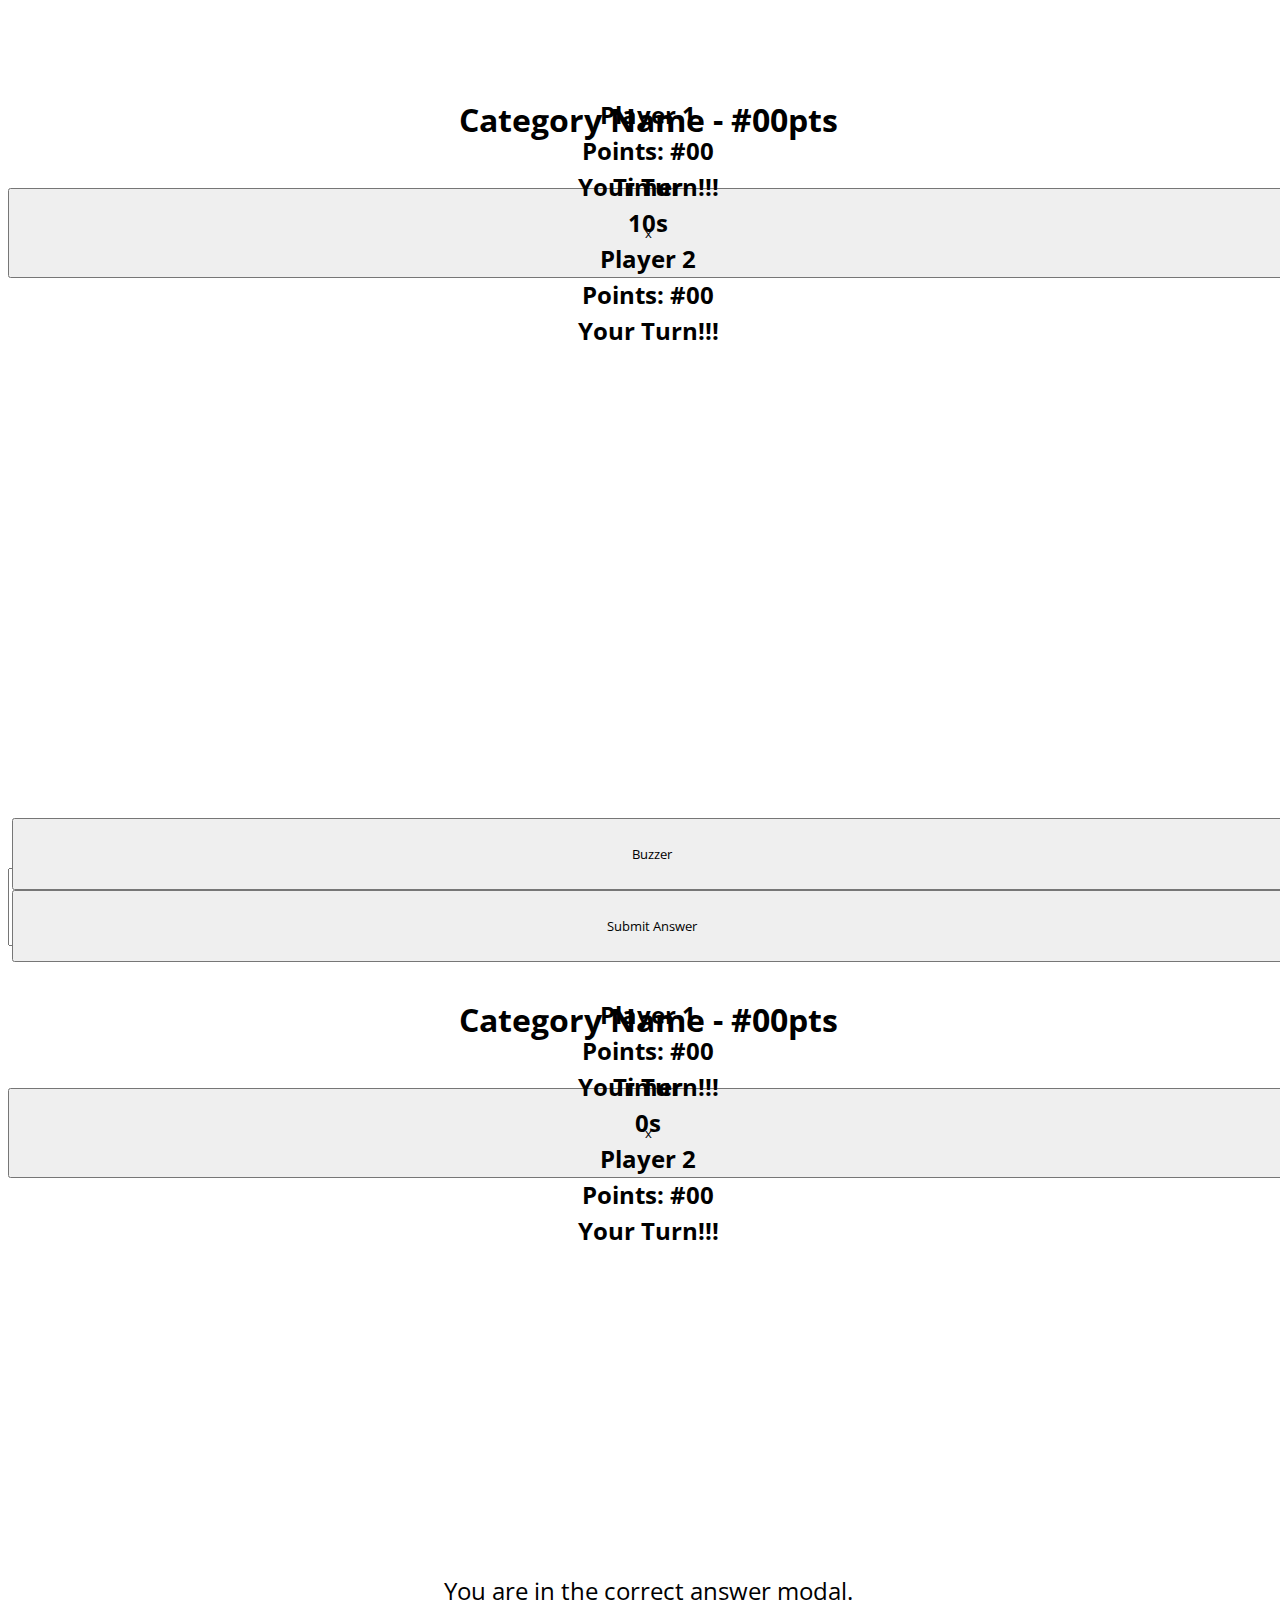
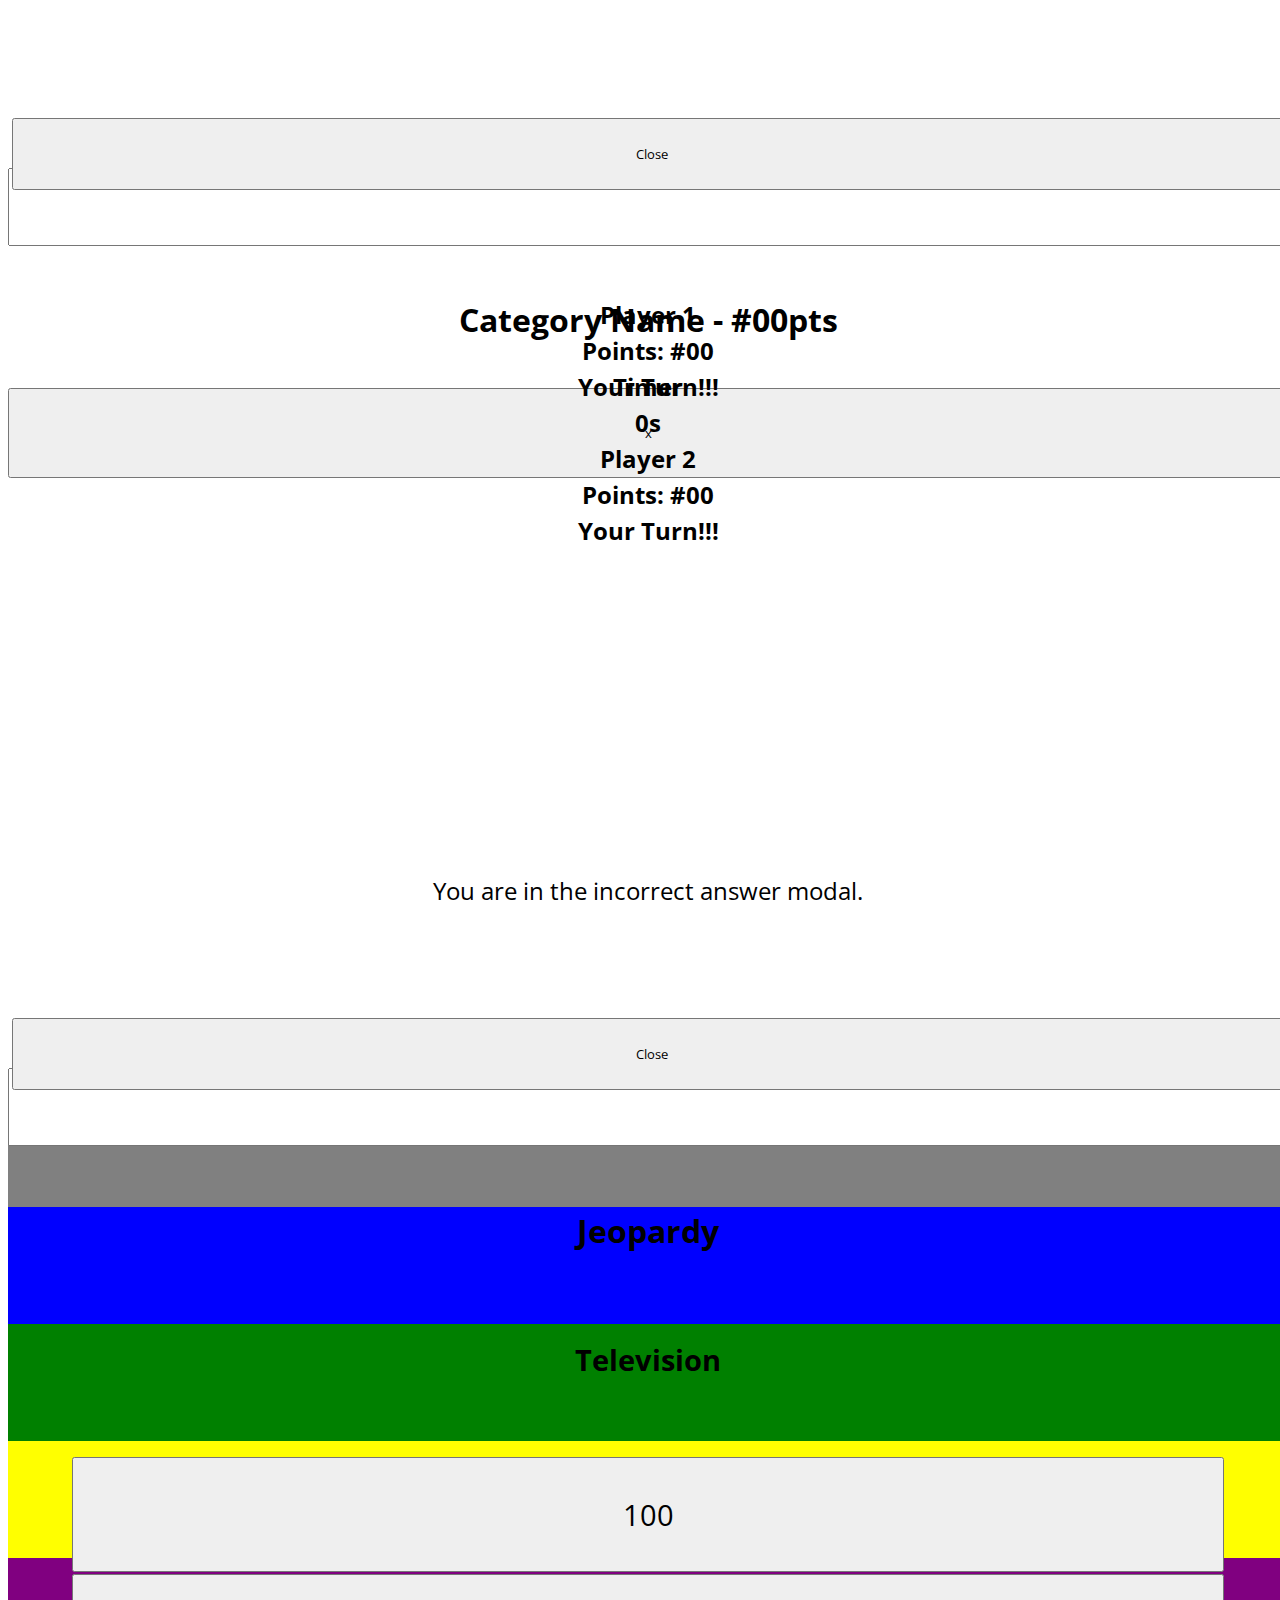
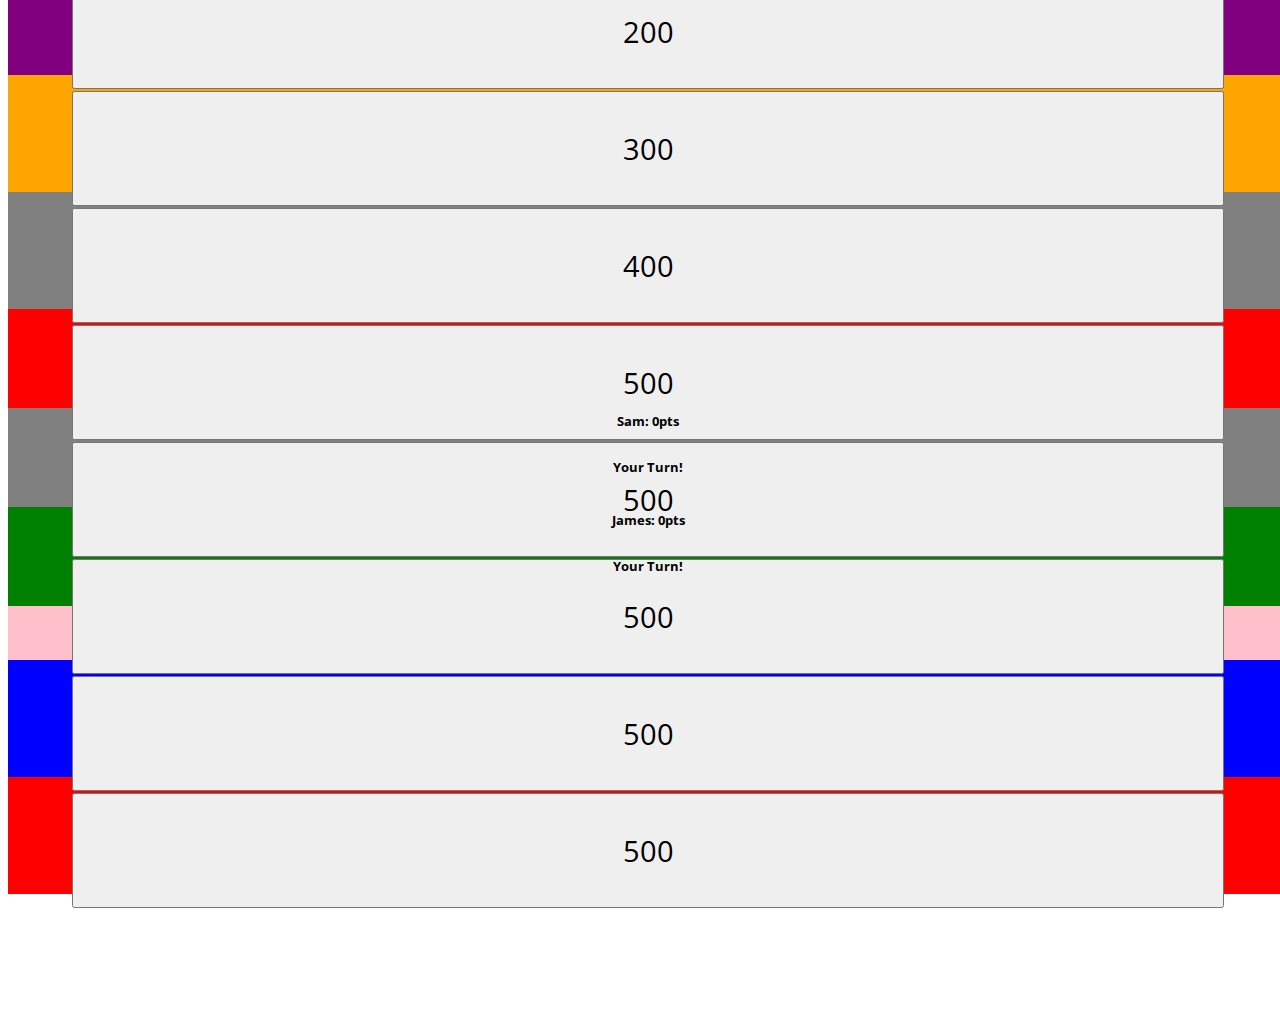
==== commit 543b4593: "Got all of the questions and answer values from each api to appear in the question modal" ====
--- a/project1/index.html
+++ b/project1/index.html
@@ -65,12 +65,12 @@
 								
 							</div>
 							<div class="col-10" id="question-text">
-								<p>Lorem ipsum dolor sit amet, consectetur adipisicing elit, sed do eiusmod
+								<!-- <p>Lorem ipsum dolor sit amet, consectetur adipisicing elit, sed do eiusmod
 								tempor incididunt ut labore et dolore magna aliqua. Ut enim ad minim veniam,
 								quis nostrud exercitation ullamco laboris nisi ut aliquip ex ea commodo
 								consequat. Duis aute irure dolor in reprehenderit in voluptate velit esse
 								cillum dolore eu fugiat nulla pariatur. Excepteur sint occaecat cupidatat non
-								proident, sunt in culpa qui officia deserunt mollit anim id est laborum.</p>
+								proident, sunt in culpa qui officia deserunt mollit anim id est laborum.</p> -->
 							</div>
 							<div class="col-1">
 								
@@ -171,7 +171,7 @@
 					</div>
 				</div>
 				<div class="modal-footer" id="answer-footer">
-					<button type="button" class="btn btn-primary" id="return-button" data-dismiss="modal">Close</button>
+					<button type="button" class="btn btn-primary" id="correct-return-button" data-dismiss="modal">Close</button>
 				</div>
 			</div>
 		</div>
@@ -276,27 +276,27 @@
 			</div>
 			<div class="col-2" id="category-one-title">
 				<div class="textContainer">
-					<h4 class="text-center">Category One</h4>
+					<h4 class="text-center">Television</h4>
 				</div>
 			</div>
 			<div class="col-2" id="category-two-title">
 				<div class="textContainer">
-					<h4 class="text-center">Category Two</h4>
+					<h4 class="text-center">Video Games</h4>
 				</div>
 			</div>
 			<div class="col-2" id="category-three-title">
 				<div class="textContainer">
-					<h4 class="text-center">Category Three</h4>
+					<h4 class="text-center">Movies</h4>
 				</div>
 			</div>
 			<div class="col-2" id="category-four-title">
 				<div class="textContainer">
-					<h4 class="text-center">Category Four</h4>
+					<h4 class="text-center">Comic Books</h4>
 				</div>
 			</div>
 			<div class="col-2" id="category-five-title">
 				<div class="textContainer">
-					<h4 class="text-center">Category Five</h4>
+					<h4 class="text-center">Who's That Pokemon?</h4>
 				</div>
 			</div>
 			<div class="col-1">
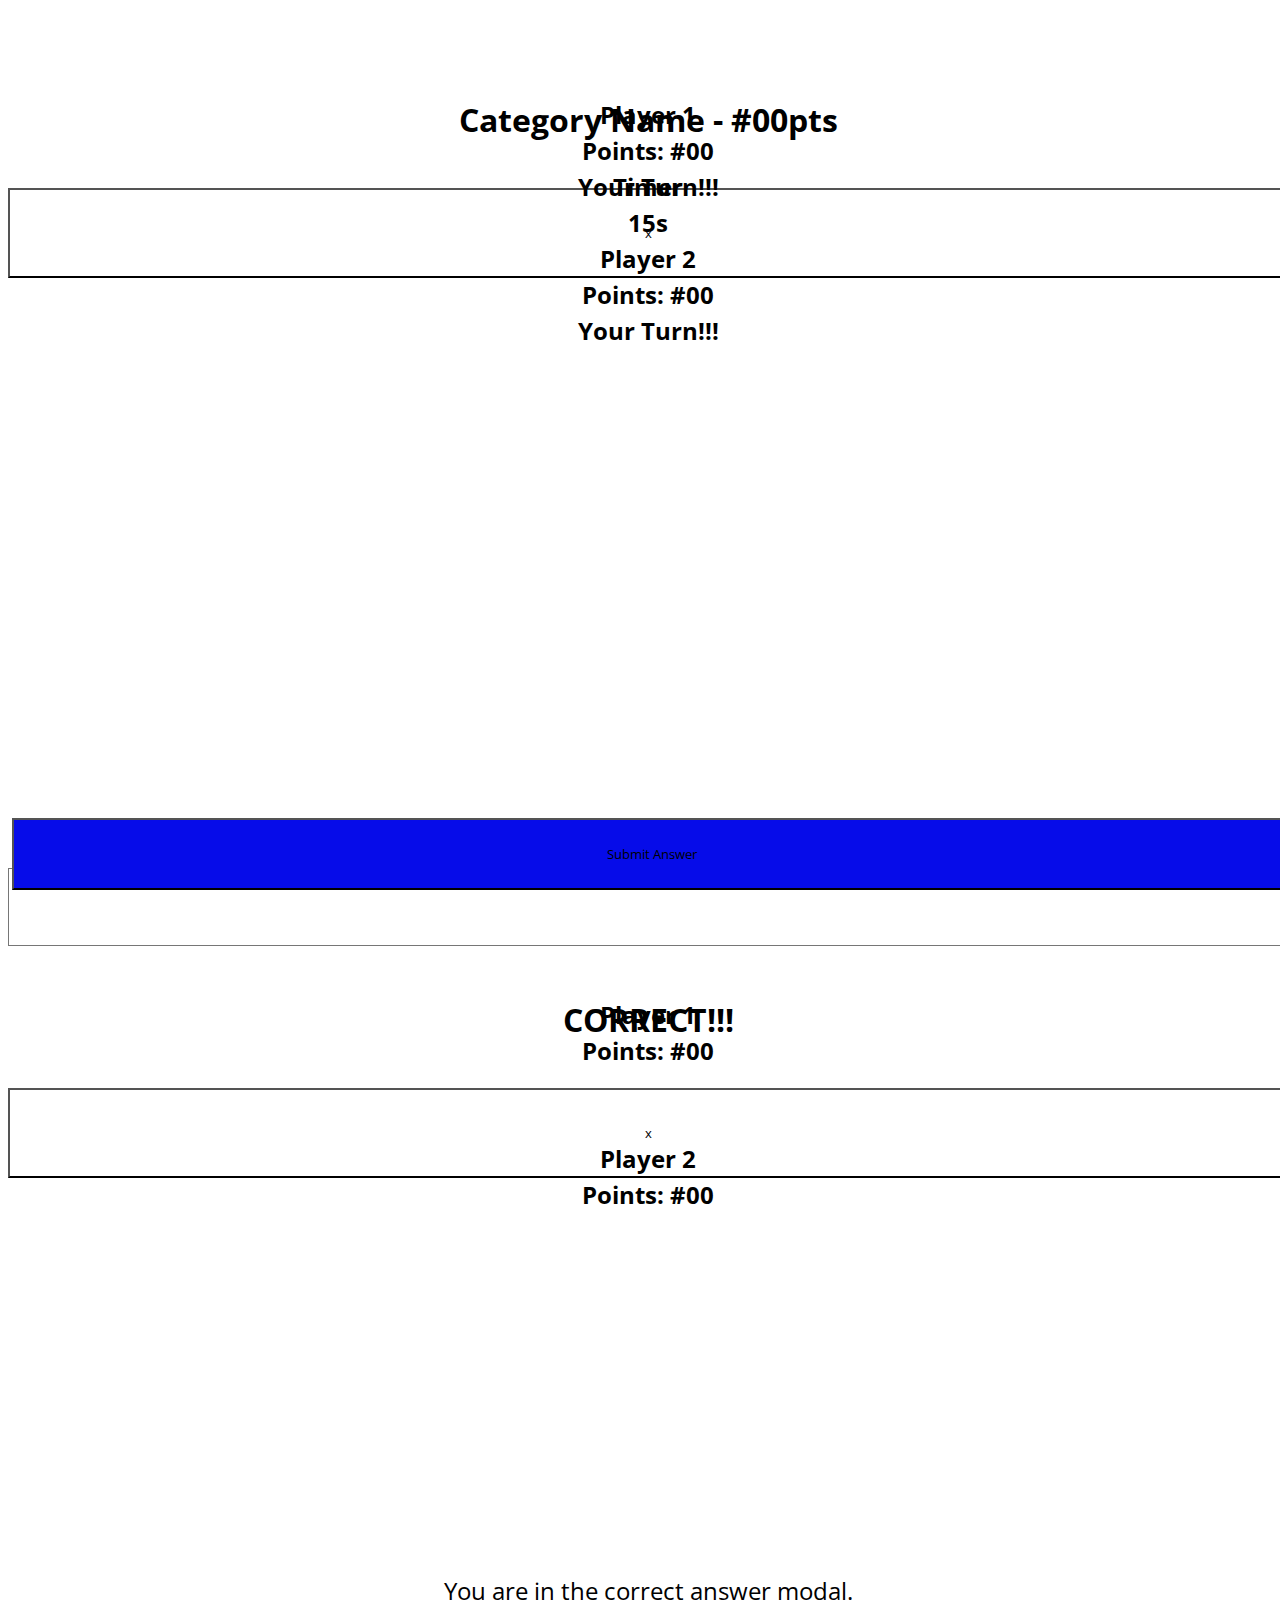
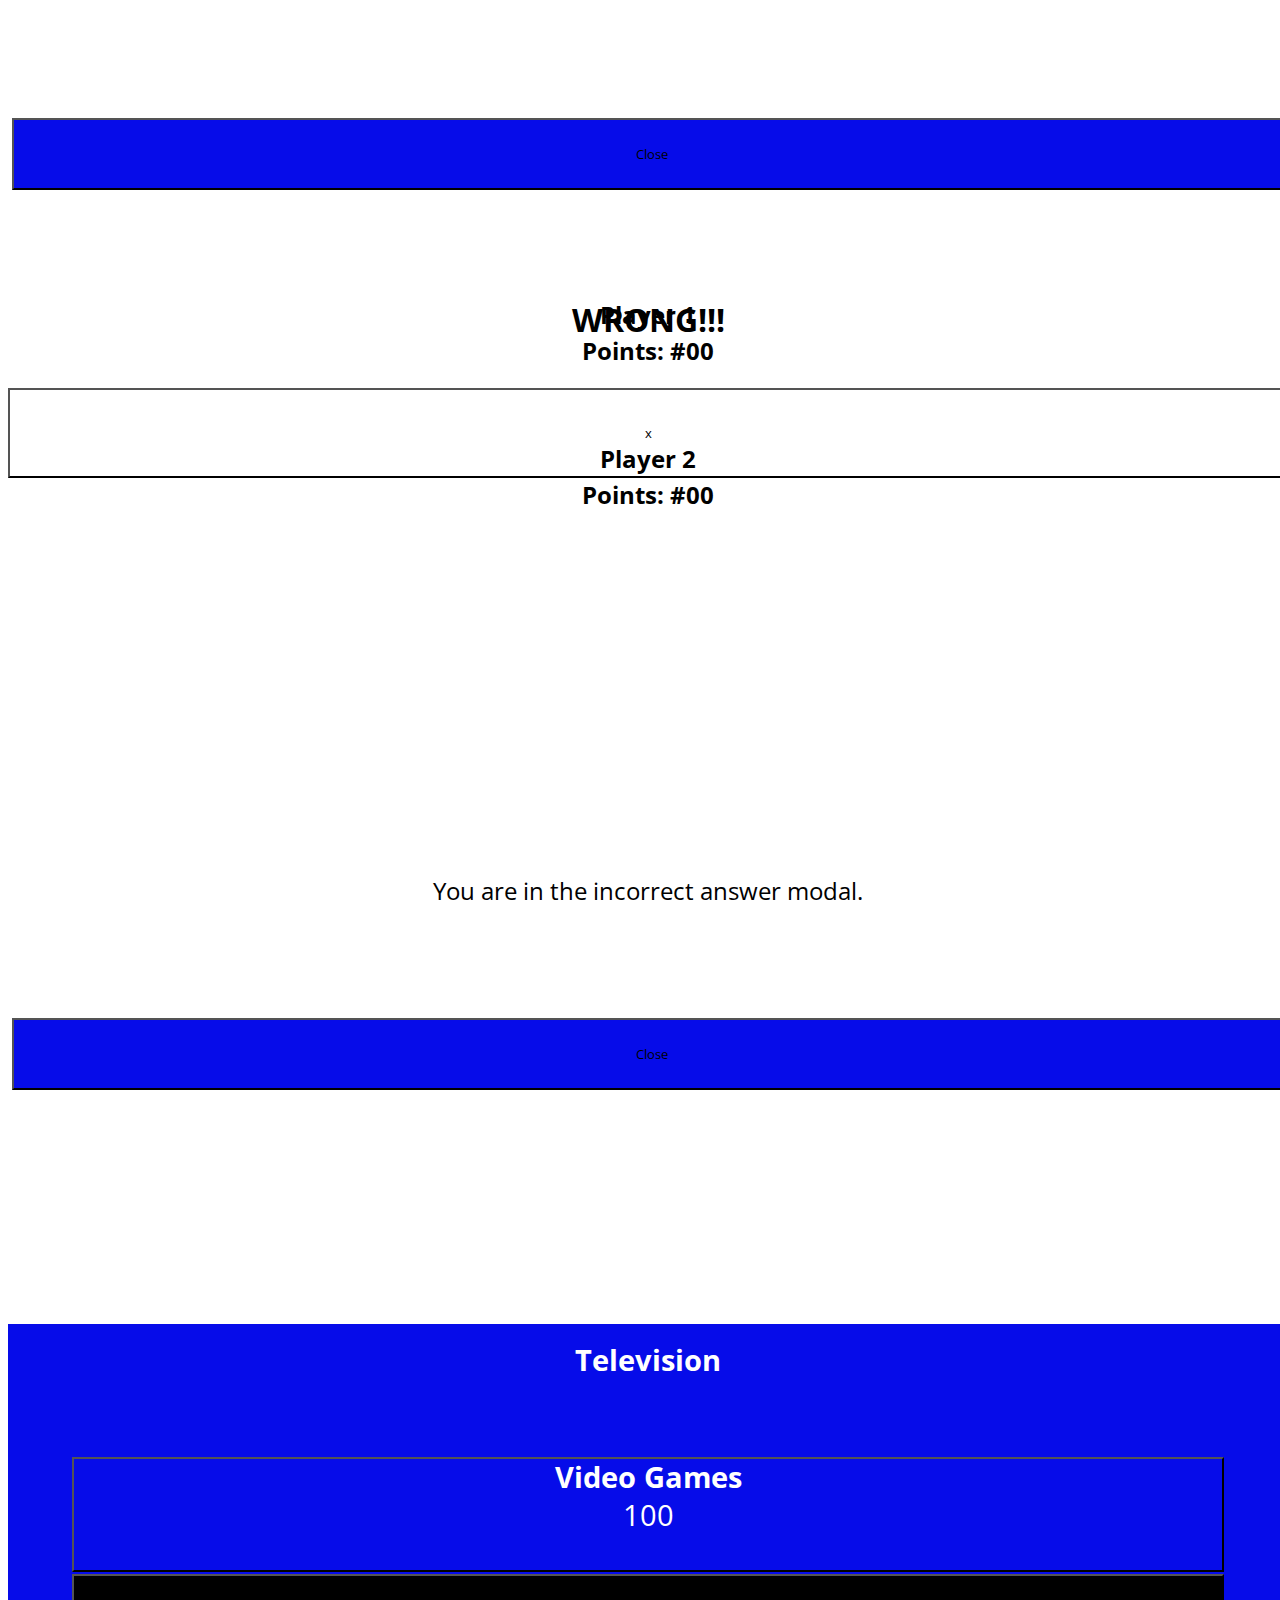
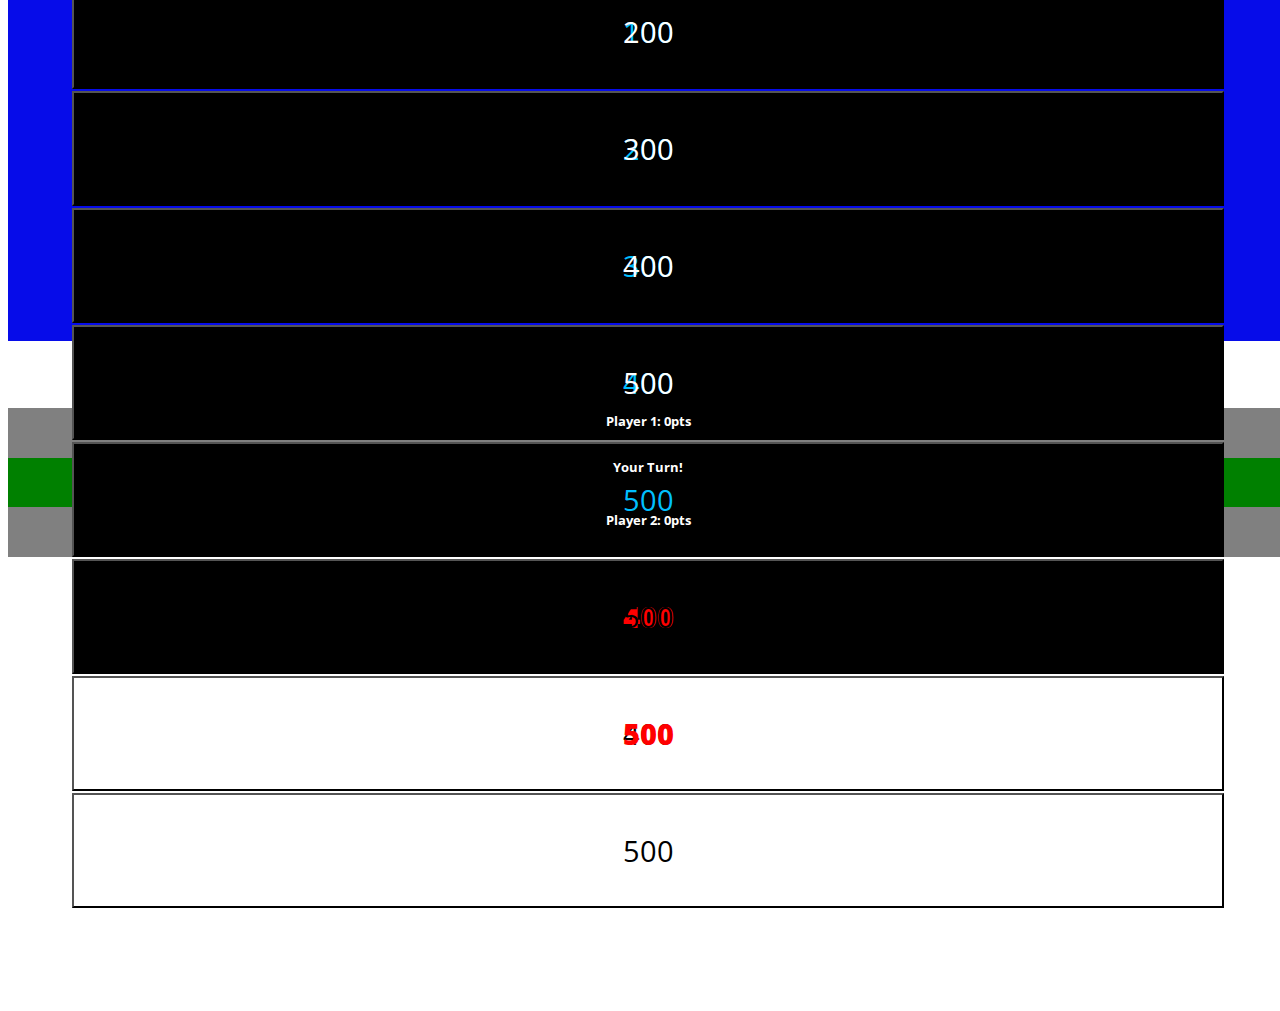
==== commit d7d694bc: "Finished designing the look of the game and added in the alert for who wins at the end" ====
--- a/project1/index.html
+++ b/project1/index.html
@@ -37,27 +37,27 @@
 					<div class="container-fluid" id="question-board">
 						<div class="row no-gutters" id="modal-row-one">
 							<div class="col-5" id="question-p1-display">
-								<h6>Player 1</h6>
+								<h6 id="p1-question-name">Player 1</h6>
 								<h6 id="p1-points-counter">Points: #00</h6>
 							</div>
 							<div class="col-2" id="question-timer-display">
 								<h6>Timer</h6>
-								<h6 id="timer-counter">10s</h6>
+								<h6 id="timer-counter">15s</h6>
 							</div>
 							<div class="col-5" id="question-p2-display">
-								<h6>Player 2</h6>
+								<h6 id="p2-question-name">Player 2</h6>
 								<h6 id="p2-points-counter">Points: #00</h6>
 							</div>
 						</div>
 						<div class="row no-gutters" id="modal-row-two">
 							<div class="col-5" id="question-p1-turn">
-								<h6>Your Turn!!!</h6>
+								<h6 id="question-p1-indicator">Your Turn!!!</h6>
 							</div>
 							<div class="col-2">
 								
 							</div>
 							<div class="col-5" id="question-p2-turn">
-								<h6>Your Turn!!!</h6>
+								<h6 id="question-p2-indicator">Your Turn!!!</h6>
 							</div>
 						</div>
 						<div class="row no-gutters" id="modal-row-three">
@@ -65,12 +65,7 @@
 								
 							</div>
 							<div class="col-10" id="question-text">
-								<!-- <p>Lorem ipsum dolor sit amet, consectetur adipisicing elit, sed do eiusmod
-								tempor incididunt ut labore et dolore magna aliqua. Ut enim ad minim veniam,
-								quis nostrud exercitation ullamco laboris nisi ut aliquip ex ea commodo
-								consequat. Duis aute irure dolor in reprehenderit in voluptate velit esse
-								cillum dolore eu fugiat nulla pariatur. Excepteur sint occaecat cupidatat non
-								proident, sunt in culpa qui officia deserunt mollit anim id est laborum.</p> -->
+
 							</div>
 							<div class="col-1">
 								
@@ -91,8 +86,7 @@
 					</div>
 				</div>
 				<div class="modal-footer" id="question-footer">
-					<button type="button" class="btn btn-primary" id="buzzer-button">Buzzer</button>
-					<button type="button" class="btn btn-secondary" id="answer-button" data-dismiss="modal">Submit Answer</button>
+					<button type="button" class="btn btn-primary" id="answer-button" data-dismiss="modal">Submit Answer</button>
 				</div>
 			</div>
 		</div>
@@ -108,7 +102,7 @@
 								
 							</div>
 							<div class="col-10" id="answer-title-display">
-								<h5 class="modal-title" id="answer-modalLabel">Category Name - #00pts</h5>
+								<h5 class="modal-title" id="answer-modalLabel">CORRECT!!!</h5>
 							</div>
 							<div class="col-1">
 								<button type="button" class="close" data-dismiss="modal" aria-label="Close">
@@ -122,27 +116,27 @@
 					<div class="container-fluid" id="answer-board">
 						<div class="row no-gutters" id="answer-modal-row-one">
 							<div class="col-5" id="answer-p1-display">
-								<h6>Player 1</h6>
-								<h6>Points: #00</h6>
+								<h6 id="p1-correct-name">Player 1</h6>
+								<h6 id="p1-correct-points">Points: #00</h6>
 							</div>
 							<div class="col-2" id="answer-timer-display">
-								<h6>Timer</h6>
-								<h6>0s</h6>
+								<h6 style="display: none">Timer</h6>
+								<h6 style="display: none">0s</h6>
 							</div>
 							<div class="col-5" id="answer-p2-display">
-								<h6>Player 2</h6>
-								<h6>Points: #00</h6>
+								<h6 id="p2-correct-name">Player 2</h6>
+								<h6 id="p2-correct-points">Points: #00</h6>
 							</div>
 						</div>
 						<div class="row no-gutters" id="answer-modal-row-two">
 							<div class="col-5" id="answer-p1-turn">
-								<h6>Your Turn!!!</h6>
+								<h6 style="display: none">Your Turn!!!</h6>
 							</div>
 							<div class="col-2">
 								
 							</div>
 							<div class="col-5" id="answer-p2-turn">
-								<h6>Your Turn!!!</h6>
+								<h6 style="display: none">Your Turn!!!</h6>
 							</div>
 						</div>
 						<div class="row no-gutters" id="answer-modal-row-three">
@@ -161,8 +155,8 @@
 
 							</div>
 							<div class="col-10">
-								<h6>Your Answer:</h6>
-								<textarea class="form-control" id="answer-message-text"></textarea>
+								<h6 style="display: none">Your Answer:</h6>
+								<textarea class="form-control" id="answer-message-text" style="display: none"></textarea>
 							</div>
 							<div class="col-1">
 
@@ -171,7 +165,7 @@
 					</div>
 				</div>
 				<div class="modal-footer" id="answer-footer">
-					<button type="button" class="btn btn-primary" id="correct-return-button" data-dismiss="modal">Close</button>
+					<button type="button" class="btn btn-secondary" id="correct-return-button" data-dismiss="modal">Close</button>
 				</div>
 			</div>
 		</div>
@@ -187,7 +181,7 @@
 								
 							</div>
 							<div class="col-10" id="incorrect-title-display">
-								<h5 class="modal-title" id="incorrect-modalLabel">Category Name - #00pts</h5>
+								<h5 class="modal-title" id="incorrect-modalLabel">WRONG!!!</h5>
 							</div>
 							<div class="col-1">
 								<button type="button" class="close" data-dismiss="modal" aria-label="Close">
@@ -201,27 +195,27 @@
 					<div class="container-fluid" id="incorrect-board">
 						<div class="row no-gutters" id="incorrect-modal-row-one">
 							<div class="col-5" id="incorrect-p1-display">
-								<h6>Player 1</h6>
-								<h6>Points: #00</h6>
+								<h6 id="p1-incorrect-name">Player 1</h6>
+								<h6 id="p1-incorrect-points">Points: #00</h6>
 							</div>
 							<div class="col-2" id="incorrect-timer-display">
-								<h6>Timer</h6>
-								<h6>0s</h6>
+								<h6 style="display: none">Timer</h6>
+								<h6 style="display: none">0s</h6>
 							</div>
 							<div class="col-5" id="incorrect-p2-display">
-								<h6>Player 2</h6>
-								<h6>Points: #00</h6>
+								<h6 id="p2-incorrect-name">Player 2</h6>
+								<h6 id="p2-incorrect-points">Points: #00</h6>
 							</div>
 						</div>
 						<div class="row no-gutters" id="incorrect-modal-row-two">
 							<div class="col-5" id="incorrect-p1-turn">
-								<h6>Your Turn!!!</h6>
+								<h6 style="display: none">Your Turn!!!</h6>
 							</div>
 							<div class="col-2">
 								
 							</div>
 							<div class="col-5" id="incorrect-p2-turn">
-								<h6>Your Turn!!!</h6>
+								<h6 style="display: none">Your Turn!!!</h6>
 							</div>
 						</div>
 						<div class="row no-gutters" id="incorrect-modal-row-three">
@@ -240,8 +234,8 @@
 
 							</div>
 							<div class="col-10">
-								<h6>Your Answer:</h6>
-								<textarea class="form-control" id="incorrect-message-text"></textarea>
+								<h6 style="display: none">Your Answer:</h6>
+								<textarea class="form-control" id="incorrect-message-text" style="display: none"></textarea>
 							</div>
 							<div class="col-1">
 
@@ -250,13 +244,11 @@
 					</div>
 				</div>
 				<div class="modal-footer" id="incorrect-footer">
-					<button type="button" class="btn btn-primary" id="incorrect-return-button" data-dismiss="modal">Close</button>
+					<button type="button" class="btn btn-secondary" id="incorrect-return-button" data-dismiss="modal">Close</button>
 				</div>
 			</div>
 		</div>
 	</div>
-
-	<!-- <button id="test-button" type="button" class="btn btn-primary" data-toggle="modal" data-target="#active-modal">Test Button</button> -->
 
 	<div class="container-fluid" id="game-board">
 		<div class="row no-gutters" id="title-row">
@@ -478,7 +470,7 @@
 			</div>
 			<div class="col-5" id="player-two-display">
 				<h5 id="p2-points-display">Player 2: #000 pts</h5>
-				<h5 id="p2-turn-indicator">Your Turn!</h5>
+				<h5 id="p2-turn-indicator" style="display: none">Your Turn!</h5>
 			</div>
 			<div class="col-1">
 				
--- a/project1/styles/style.css
+++ b/project1/styles/style.css
@@ -2,11 +2,34 @@
 	text-align: center;
 	width: 100%;
 	height: 100%;
-/*	margin: 0;
-	padding: 0;*/
+	background: url('http://miriadna.com/desctopwalls/images/max/To-the-horizon.jpg') no-repeat center center fixed;
 	font-family: 'Open Sans', sans-serif;
 }
 
+span {
+	background: white;
+}
+
+h6 {
+	background: white;
+}
+
+.col-1 {
+	background: white;
+}
+
+.col-1 button {
+	background: white;
+}
+
+.col-5 {
+	background: white;
+}
+
+.col-10 {
+	background: white;
+}
+
 #active-modal {
 	width: 100%;
 	height: 100%;
@@ -20,8 +43,7 @@
 }
 
 #question-content {
-/*	width: 100%;
-*/	height: 100%;
+	height: 100%;
 }
 
 #question-header {
@@ -37,6 +59,7 @@
 #question-title-display h5 {
 	margin: 0;
 	padding: 0;
+	background: white;
 	font-size: 2rem;
 }
 
@@ -67,6 +90,18 @@
 	height: 10%;
 }
 
+#modal-row-two div {
+	background: white;
+}
+
+#question-p1-turn {
+	background: white;
+}
+
+#question-p2-turn {
+	background: white;
+}
+
 #modal-row-two h6 {
 	height: 50%;
 	margin: 0;
@@ -88,6 +123,7 @@
 	margin: 0;
 	padding: 0;
 	font-size: 1.5rem;
+	background: white;
 }
 
 #modal-row-four {
@@ -98,11 +134,13 @@
 	height: 35%;
 	margin: 0;
 	padding: 0;
+	background: white;
 	font-size: 1.5rem;
 }
 
 #modal-row-four textarea {
 	height: 50%;
+	background: white;
 	font-size: 1.5rem;
 }
 
@@ -110,6 +148,7 @@
 	height: 10%;
 	margin: 0;
 	padding: 0;
+	background: white;
 }
 
 #question-footer button {
@@ -117,10 +156,9 @@
 	margin: 0 4px;
 }
 
-/*#test-button {
-	width: 10%;
-	height: 10%;
-}*/
+#answer-button {
+	background: rgb(6,12,233);
+}
 
 #answer-modal {
 	width: 100%;
@@ -135,8 +173,7 @@
 }
 
 #answer-content {
-/*	width: 100%;
-*/	height: 100%;
+	height: 100%;
 }
 
 #answer-header {
@@ -152,6 +189,7 @@
 #answer-title-display h5 {
 	margin: 0;
 	padding: 0;
+	background: white;
 	font-size: 2rem;
 }
 
@@ -171,6 +209,10 @@
 	height: 10%;
 }
 
+#answer-timer-display {
+	background: white;
+}
+
 #answer-modal-row-one h6 {
 	height: 50%;
 	margin: 0;
@@ -180,6 +222,18 @@
 
 #answer-modal-row-two {
 	height: 10%;
+}
+
+#answer-modal-row-two div {
+	background: white;
+}
+
+#answer-p1-turn {
+	background: white;
+}
+
+#answer-p2-turn {
+	background: white;
 }
 
 #answer-modal-row-two h6 {
@@ -203,6 +257,7 @@
 	margin: 0;
 	padding: 0;
 	font-size: 1.5rem;
+	background: white;
 }
 
 #answer-modal-row-four {
@@ -225,6 +280,7 @@
 	height: 10%;
 	margin: 0;
 	padding: 0;
+	background: white;
 }
 
 #answer-footer button {
@@ -232,6 +288,10 @@
 	margin: 0 4px;
 }
 
+#correct-return-button {
+	background: rgb(6,12,233);
+}
+
 #incorrect-modal {
 	width: 100%;
 	height: 100%;
@@ -245,8 +305,7 @@
 }
 
 #incorrect-content {
-/*	width: 100%;
-*/	height: 100%;
+	height: 100%;
 }
 
 #incorrect-header {
@@ -262,6 +321,7 @@
 #incorrect-title-display h5 {
 	margin: 0;
 	padding: 0;
+	background: white;
 	font-size: 2rem;
 }
 
@@ -281,6 +341,10 @@
 	height: 10%;
 }
 
+#incorrect-timer-display {
+	background: white;
+}
+
 #incorrect-modal-row-one h6 {
 	height: 50%;
 	margin: 0;
@@ -290,6 +354,18 @@
 
 #incorrect-modal-row-two {
 	height: 10%;
+}
+
+#incorrect-modal-row-two div {
+	background: white;
+}
+
+#incorrect-p1-turn {
+	background: white;
+}
+
+#incorrect-p2-turn {
+	background: white;
 }
 
 #incorrect-modal-row-two h6 {
@@ -313,6 +389,7 @@
 	margin: 0;
 	padding: 0;
 	font-size: 1.5rem;
+	background: white;
 }
 
 #incorrect-modal-row-four {
@@ -335,6 +412,7 @@
 	height: 10%;
 	margin: 0;
 	padding: 0;
+	background: white;
 }
 
 #incorrect-footer button {
@@ -342,6 +420,10 @@
 	margin: 0 4px;
 }
 
+#incorrect-return-button {
+	background: rgb(6,12,233);
+}
+
 #game-board {
 	margin: 0;
 	padding: 0;
@@ -349,284 +431,205 @@
 	text-align: center;
 }
 
-.row {
-/*	margin-left: 0px;
-	margin-right: 0px;*/
+#game-board .col-1 {
+	background: unset;
 }
 
 div#title-row {
 	height: 11%;
-	background-color: grey;
-}
-
-div#title-display {
-	background-color: white;
 }
 
 #title-display h1 {
 	margin: 0;
 	padding: 0;
 	line-height: 1.5;
+	color: white;
+	font-size: 3rem;
 }
 
 div#category-row {
 	height: 13%;
-	background-color: blue;
-}
-
-div#category-one-title {
-	background-color: red;
-}
-
-div#category-two-title {
-	background-color: blue;
-}
-
-div#category-three-title {
-	background-color: pink;
-}
-
-div#category-four-title {
-	background-color: blue;
-}
-
-div#category-five-title {
-	background-color: red;
+}
+
+#category-one-title div {
+	background: rgb(6,12,233);
+}
+
+#category-two-title div {
+	background: rgb(6,12,233);
+}
+
+#category-three-title div {
+	background: rgb(6,12,233);
+}
+
+#category-four-title div {
+	background: rgb(6,12,233);
+}
+
+#category-five-title div {
+	background: rgb(6,12,233);
+}
+
+h4.text-center {
+	background: rgb(6,12,233);
+	color: white;
 }
 
 div#one-hundred-row {
 	height: 13%;
-	background-color: green;
-}
-
-div#C1-one-hundred {
-	background-color: red;
-}
-
-#C1-one-hundred h5 {
-/*	vertical-align: middle;
-*/}
-
-div#C2-one-hundred {
-	background-color: blue;
-}
-
-#C2-one-hundred h5 {
-/*	vertical-align: middle;
-*/}
-
-div#C3-one-hundred {
-	background-color: pink;
-}
-
-#C3-one-hundred h5 {
-/*	vertical-align: middle;
-*/}
-
-div#C4-one-hundred {
-	background-color: blue;
-}
-
-#C4-one-hundred h5 {
-/*	vertical-align: middle;
-*/}
-
-div#C5-one-hundred {
-	background-color: red;
-}
-
-#C5-one-hundred h5 {
-/*	vertical-align: middle;
-*/}
+}
+
+#cat1-100 {
+	background: url('https://d2v9y0dukr6mq2.cloudfront.net/video/thumbnail/H3ymyCH1xiuhvo4rx/television-screen-with-static-noise-caused-by-bad-signal-reception_hisblojul_thumbnail-small01.jpg') no-repeat center/100% 100%;
+	color: white;
+}
+
+#cat2-100 {
+	background: black;
+	color: rgb(0,191,255);
+}
+
+#cat3-100 {
+	background: url('http://diysolarpanelsv.com/images/film-clipart-border-13.jpg') no-repeat center/100% 100%;
+	color: black;
+}
+
+#cat4-100 {
+	background: url('https://static.vecteezy.com/system/resources/previews/000/096/903/non_2x/blank-comic-style-background-illustration-vector.jpg') no-repeat center/100% 100%;
+	color: red;
+	font-weight: 900;
+}
+
+#cat5-100 {
+	background: red;
+}
 
 div#two-hundred-row {
 	height: 13%;
-	background-color: yellow;
-}
-
-div#C1-two-hundred {
-	background-color: red;
-}
-
-#C1-two-hundred h5 {
-/*	vertical-align: middle;
-*/}
-
-div#C2-two-hundred {
-	background-color: blue;
-}
-
-#C2-two-hundred h5 {
-/*	vertical-align: middle;
-*/}
-
-div#C3-two-hundred {
-	background-color: pink;
-}
-
-#C3-two-hundred h5 {
-/*	vertical-align: middle;
-*/}
-
-div#C4-two-hundred {
-	background-color: blue;
-}
-
-#C4-two-hundred h5 {
-/*	vertical-align: middle;
-*/}
-
-div#C5-two-hundred {
-	background-color: red;
-}
-
-#C5-two-hundred h5 {
-/*	vertical-align: middle;
-*/}
+}
+
+#cat1-200 {
+	background: url('https://d2v9y0dukr6mq2.cloudfront.net/video/thumbnail/H3ymyCH1xiuhvo4rx/television-screen-with-static-noise-caused-by-bad-signal-reception_hisblojul_thumbnail-small01.jpg') no-repeat center/100% 100%;
+	color: white;
+}
+
+#cat2-200 {
+	background: black;
+	color: rgb(0,191,255);
+}
+
+#cat3-200 {
+	background: url('http://diysolarpanelsv.com/images/film-clipart-border-13.jpg') no-repeat center/100% 100%;
+	color: black;
+}
+
+#cat4-200 {
+	background: url('https://static.vecteezy.com/system/resources/previews/000/096/903/non_2x/blank-comic-style-background-illustration-vector.jpg') no-repeat center/100% 100%;
+	color: red;
+	font-weight: 900;
+}
+
+#cat5-200 {
+	background: red;
+}
 
 div#three-hundred-row {
 	height: 13%;
-	background-color: purple;
-}
-
-div#C1-three-hundred {
-	background-color: red;
-}
-
-#C1-three-hundred h5 {
-/*	vertical-align: middle;
-*/}
-
-div#C2-three-hundred {
-	background-color: blue;
-}
-
-#C2-three-hundred h5 {
-/*	vertical-align: middle;
-*/}
-
-div#C3-three-hundred {
-	background-color: pink;
-}
-
-#C3-three-hundred h5 {
-/*	vertical-align: middle;
-*/}
-
-div#C4-three-hundred {
-	background-color: blue;
-}
-
-#C4-three-hundred h5 {
-/*	vertical-align: middle;
-*/}
-
-div#C5-three-hundred {
-	background-color: red;
-}
-
-#C5-three-hundred h5 {
-/*	vertical-align: middle;
-*/}
+}
+
+#cat1-300 {
+	background: url('https://d2v9y0dukr6mq2.cloudfront.net/video/thumbnail/H3ymyCH1xiuhvo4rx/television-screen-with-static-noise-caused-by-bad-signal-reception_hisblojul_thumbnail-small01.jpg') no-repeat center/100% 100%;
+	color: white;
+}
+
+#cat2-300 {
+	background: black;
+	color: rgb(0,191,255);
+}
+
+#cat3-300 {
+	background: url('http://diysolarpanelsv.com/images/film-clipart-border-13.jpg') no-repeat center/100% 100%;
+	color: black;
+}
+
+#cat4-300 {
+	background: url('https://static.vecteezy.com/system/resources/previews/000/096/903/non_2x/blank-comic-style-background-illustration-vector.jpg') no-repeat center/100% 100%;
+	color: red;
+	font-weight: 900;
+}
+
+#cat5-300 {
+	background: black;
+}
 
 div#four-hundred-row {
 	height: 13%;
-	background-color: orange;
-}
-
-div#C1-four-hundred {
-	background-color: red;
-}
-
-#C1-four-hundred h5 {
-/*	vertical-align: middle;
-*/}
-
-div#C2-four-hundred {
-	background-color: blue;
-}
-
-#C2-four-hundred h5 {
-/*	vertical-align: middle;
-*/}
-
-div#C3-four-hundred {
-	background-color: pink;
-}
-
-#C3-four-hundred h5 {
-/*	vertical-align: middle;
-*/}
-
-div#C4-four-hundred {
-	background-color: blue;
-}
-
-#C4-four-hundred h5 {
-/*	vertical-align: middle;
-*/}
-
-div#C5-four-hundred {
-	background-color: red;
-}
-
-#C5-four-hundred h5 {
-/*	vertical-align: middle;
-*/}
+}
+
+#cat1-400 {
+	background: url('https://d2v9y0dukr6mq2.cloudfront.net/video/thumbnail/H3ymyCH1xiuhvo4rx/television-screen-with-static-noise-caused-by-bad-signal-reception_hisblojul_thumbnail-small01.jpg') no-repeat center/100% 100%;
+	color: white;
+}
+
+#cat2-400 {
+	background: black;
+	color: rgb(0,191,255);
+}
+
+#cat3-400 {
+	background: url('http://diysolarpanelsv.com/images/film-clipart-border-13.jpg') no-repeat center/100% 100%;
+	color: black;
+}
+
+#cat4-400 {
+	background: url('https://static.vecteezy.com/system/resources/previews/000/096/903/non_2x/blank-comic-style-background-illustration-vector.jpg') no-repeat center/100% 100%;
+	color: red;
+	font-weight: 900;
+}
+
+#cat5-400 {
+	background: white;
+	color: black;
+}
 
 div#five-hundred-row {
 	height: 13%;
-	background-color: grey;
-}
-
-div#C1-five-hundred {
-	background-color: red;
-}
-
-#C1-five-hundred h5 {
-/*	vertical-align: middle;
-*/}
-
-div#C2-five-hundred {
-	background-color: blue;
-}
-
-#C2-five-hundred h5 {
-/*	vertical-align: middle;
-*/}
-
-div#C3-five-hundred {
-	background-color: pink;
-}
-
-#C3-five-hundred h5 {
-/*	vertical-align: middle;
-*/}
-
-div#C4-five-hundred {
-	background-color: blue;
-}
-
-#C4-five-hundred h5 {
-/*	vertical-align: middle;
-*/}
-
-div#C5-five-hundred {
-	background-color: red;
-}
-
-#C5-five-hundred h5 {
-/*	vertical-align: middle;
-*/}
+}
+
+#cat1-500 {
+	background: url('https://d2v9y0dukr6mq2.cloudfront.net/video/thumbnail/H3ymyCH1xiuhvo4rx/television-screen-with-static-noise-caused-by-bad-signal-reception_hisblojul_thumbnail-small01.jpg') no-repeat center/100% 100%;
+	color: white;
+}
+
+#cat2-500 {
+	background: black;
+	color: rgb(0,191,255);
+}
+
+#cat3-500 {
+	background: url('http://diysolarpanelsv.com/images/film-clipart-border-13.jpg') no-repeat center/100% 100%;
+	color: black;
+}
+
+#cat4-500 {
+	background: url('https://static.vecteezy.com/system/resources/previews/000/096/903/non_2x/blank-comic-style-background-illustration-vector.jpg') no-repeat center/100% 100%;
+	color: red;
+	font-weight: 900;
+}
+
+#cat5-500 {
+	background: white;
+	color: black;
+}
 
 div#players-row {
 	height: 11%;
-	background-color: red;
 }
 
 div#player-one-display {
 	height: 100%;
-	background-color: grey;
+	background: unset;
 }
 
 div#p1-points-display {
@@ -638,6 +641,8 @@
 	margin: 0;
 	padding: 0;
 	line-height: 2;
+	background: grey;
+	color: white;
 }
 
 div#p1-turn-indicator {
@@ -649,11 +654,13 @@
 	margin: 0;
 	padding: 0;
 	line-height: 1.5;
+	background: green;
+	color: white;
 }
 
 div#player-two-display {
 	height: 100%;
-	background-color: green;
+	background: unset;
 }
 
 div#p2-points-display {
@@ -665,6 +672,8 @@
 	margin: 0;
 	padding: 0;
 	line-height: 2;
+	background: grey;
+	color: white;
 }
 
 div#p2-turn-indicator {
@@ -676,6 +685,8 @@
 	margin: 0;
 	padding: 0;
 	line-height: 1.5;
+	background: green;
+	color: white;
 }
 
 div.textContainer {
@@ -718,52 +729,3 @@
 	vertical-align: middle;
 	display: inline-block;
 }
-
-/*#active-modal {
-	display: none;
-	position: fixed;
-	top: 50%;
-	left: 50%;
-	transform: translate(-50%, -50%);
-	width: 600px;
-	max-width: 100%;
-	height: 400px;
-	max-height: 100%;
-	background: white;
-	box-shadow: 0 0 60px 10px rgba(0, 0, 0, 0.9);
-	z-index: 10002;*/
-	/*animation: modal-animate 2s;*/ /* It works, but it animates off in a corner. Will need to fix. */
-/*}
-*/
-/*.close {
-	background: #606061;
-	color: #FFFFFF;
-	line-height: 25px;
-	position: absolute;
-	right: -45px;
-	text-align: center;
-	top: -16px;
-	width: 90px;
-	height: 34px;
-	text-decoration: none;
-	font-weight: bold;
-	-webkit-border-radius: 12px;
-	-moz-border-radius: 12px;
-	border-radius: 12px;
-	-moz-box-shadow: 1px 1px 3px #000;
-	-webkit-box-shadow: 1px 1px 3px #000;
-	box-shadow: 1px 1px 3px #000;
-}*/
-
-/*.close:hover { background: #00d9ff; }
-*/
-/*.modal-overlay {
-	display: none;
-	z-index: 10001;
-	position: fixed;
-	top: 0;
-	left: 0;
-	width: 100%;
-	height: 100%;
-	background: rgba(0, 0, 0, 0.6);
-}*/
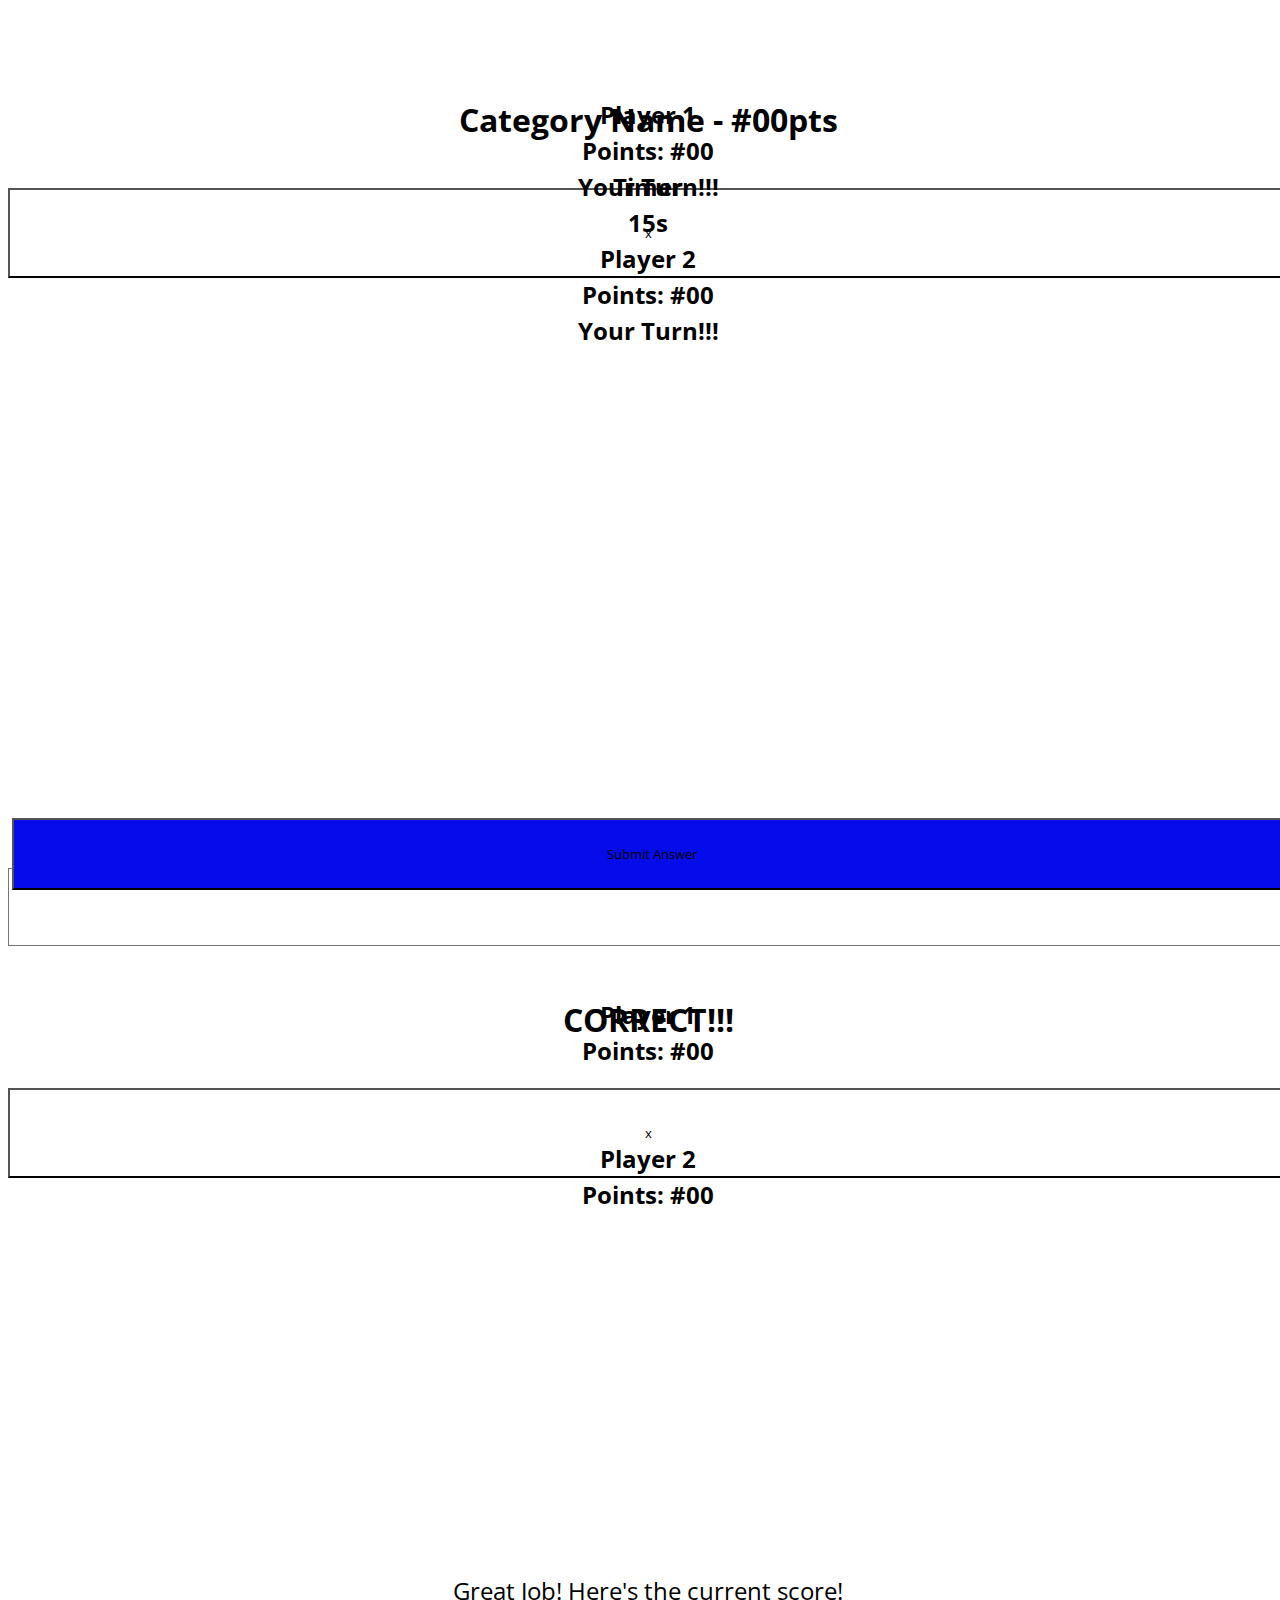
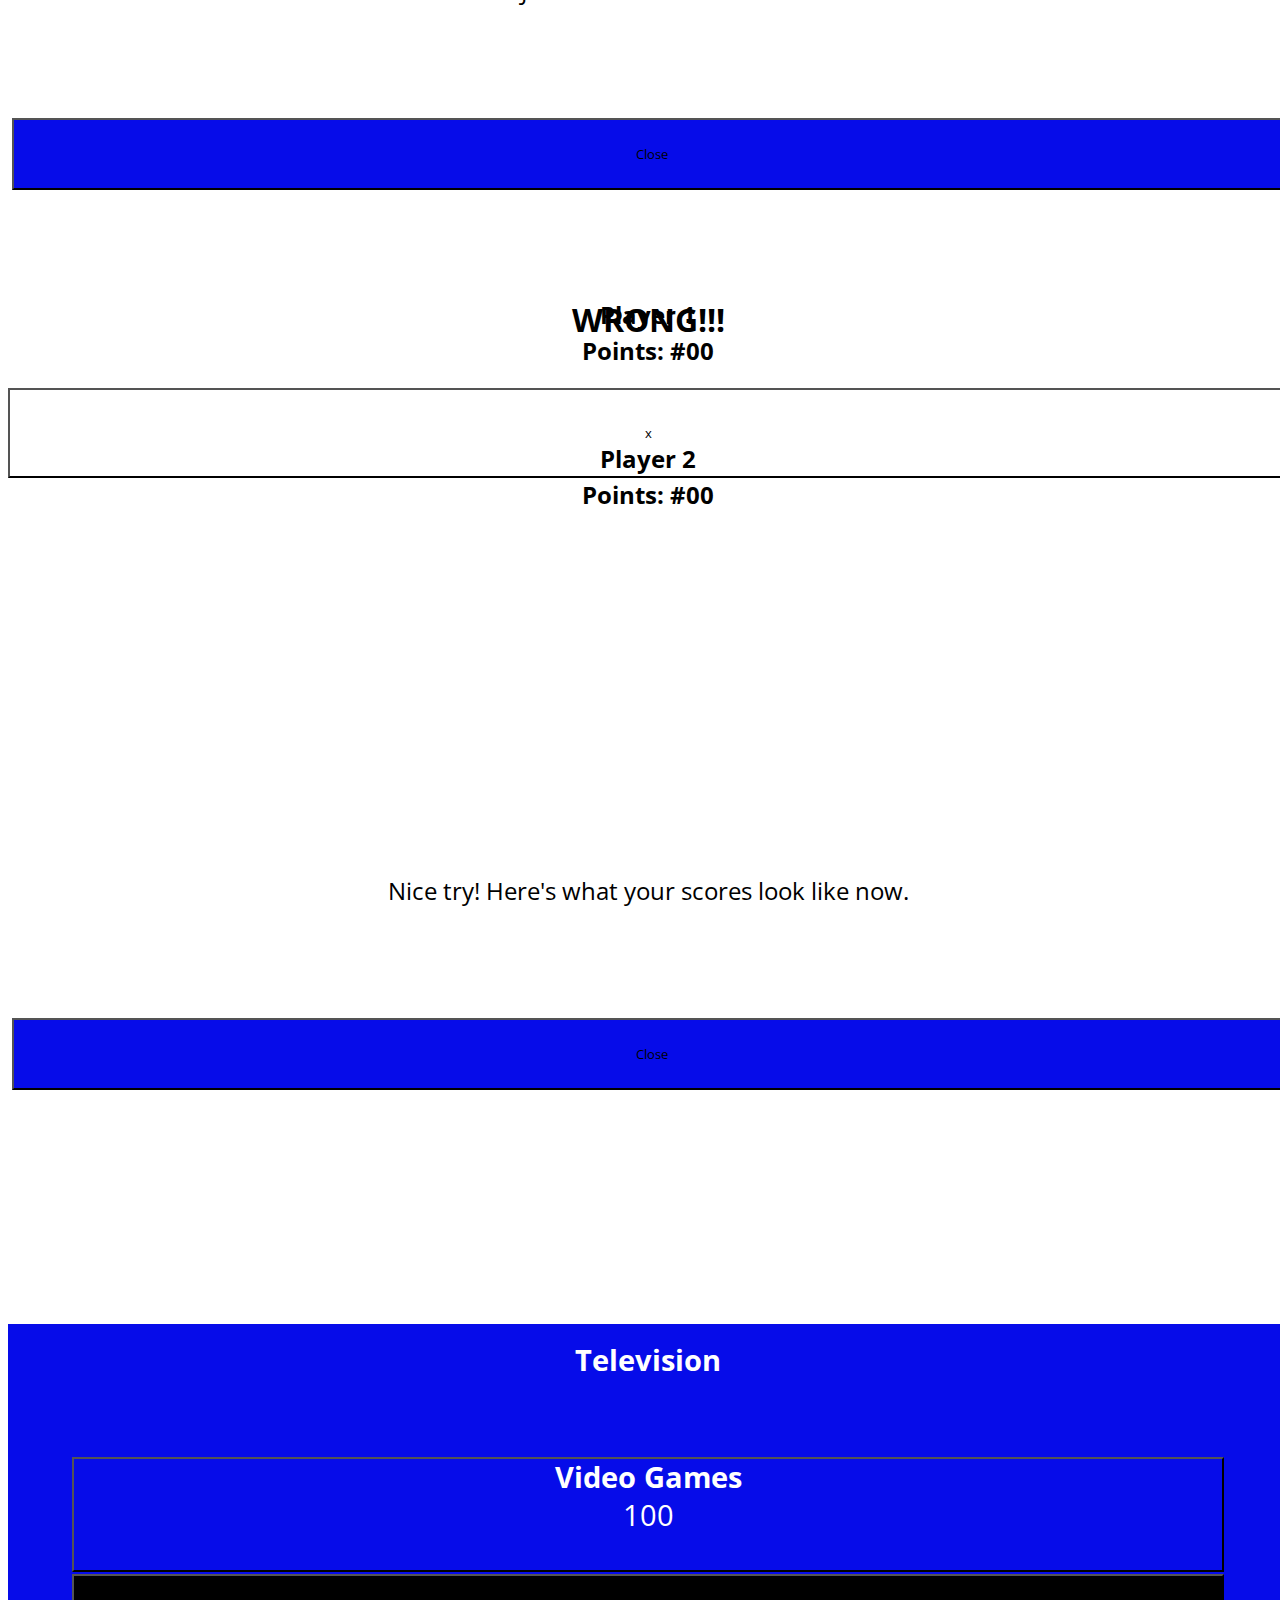
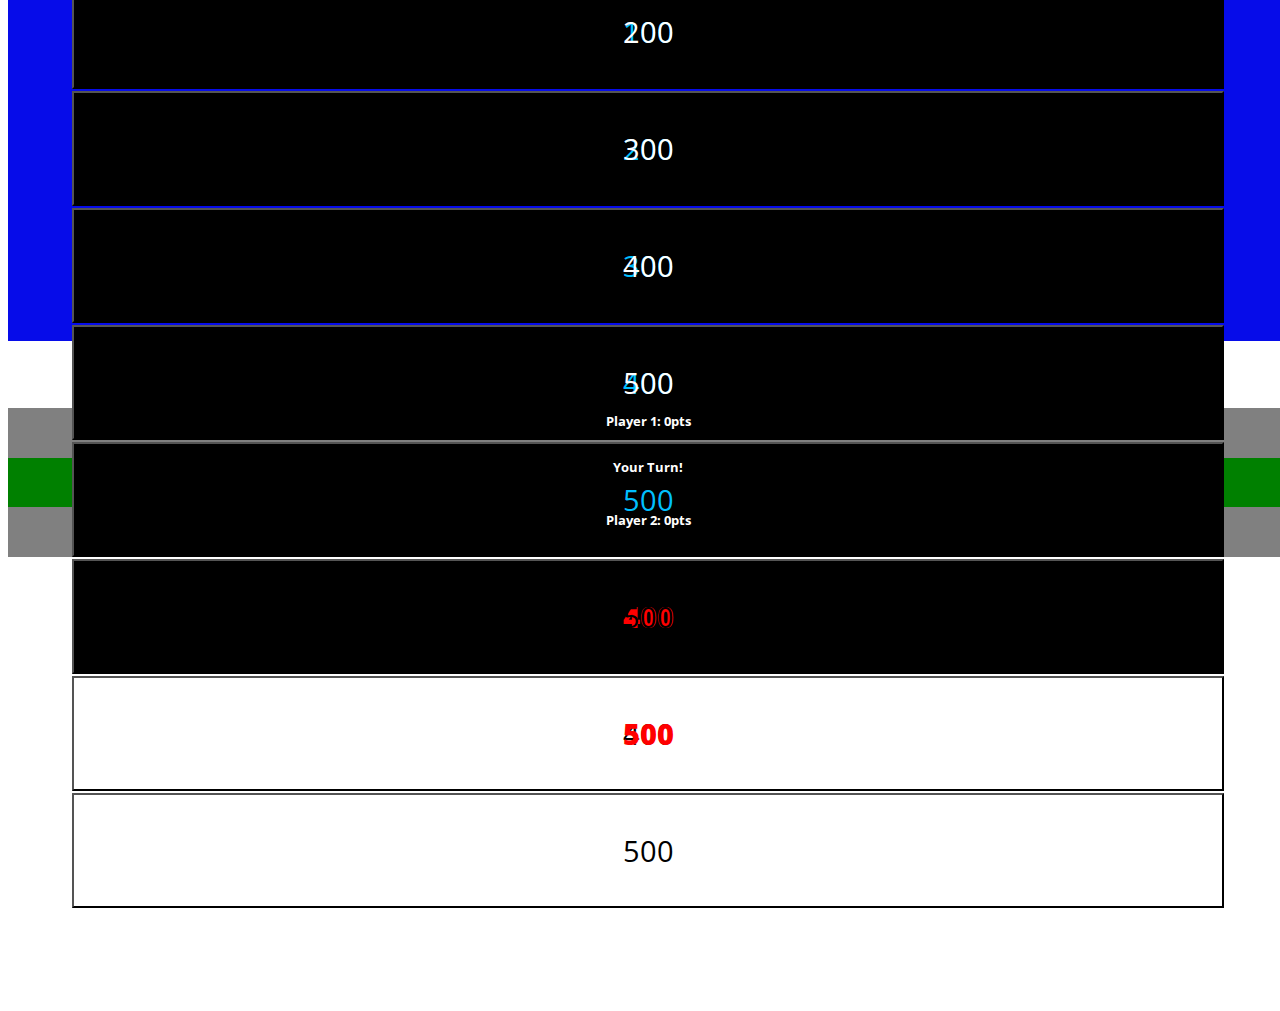
==== commit bc2fbc4d: "Put in finishing touches to the game before the presentation" ====
--- a/project1/index.html
+++ b/project1/index.html
@@ -144,7 +144,7 @@
 								
 							</div>
 							<div class="col-10" id="answer-text">
-								<p>You are in the correct answer modal.</p>
+								<p>Great Job! Here's the current score!</p>
 							</div>
 							<div class="col-1">
 								
@@ -223,7 +223,7 @@
 								
 							</div>
 							<div class="col-10" id="incorrect-text">
-								<p>You are in the incorrect answer modal.</p>
+								<p>Nice try! Here's what your scores look like now.</p>
 							</div>
 							<div class="col-1">
 								
